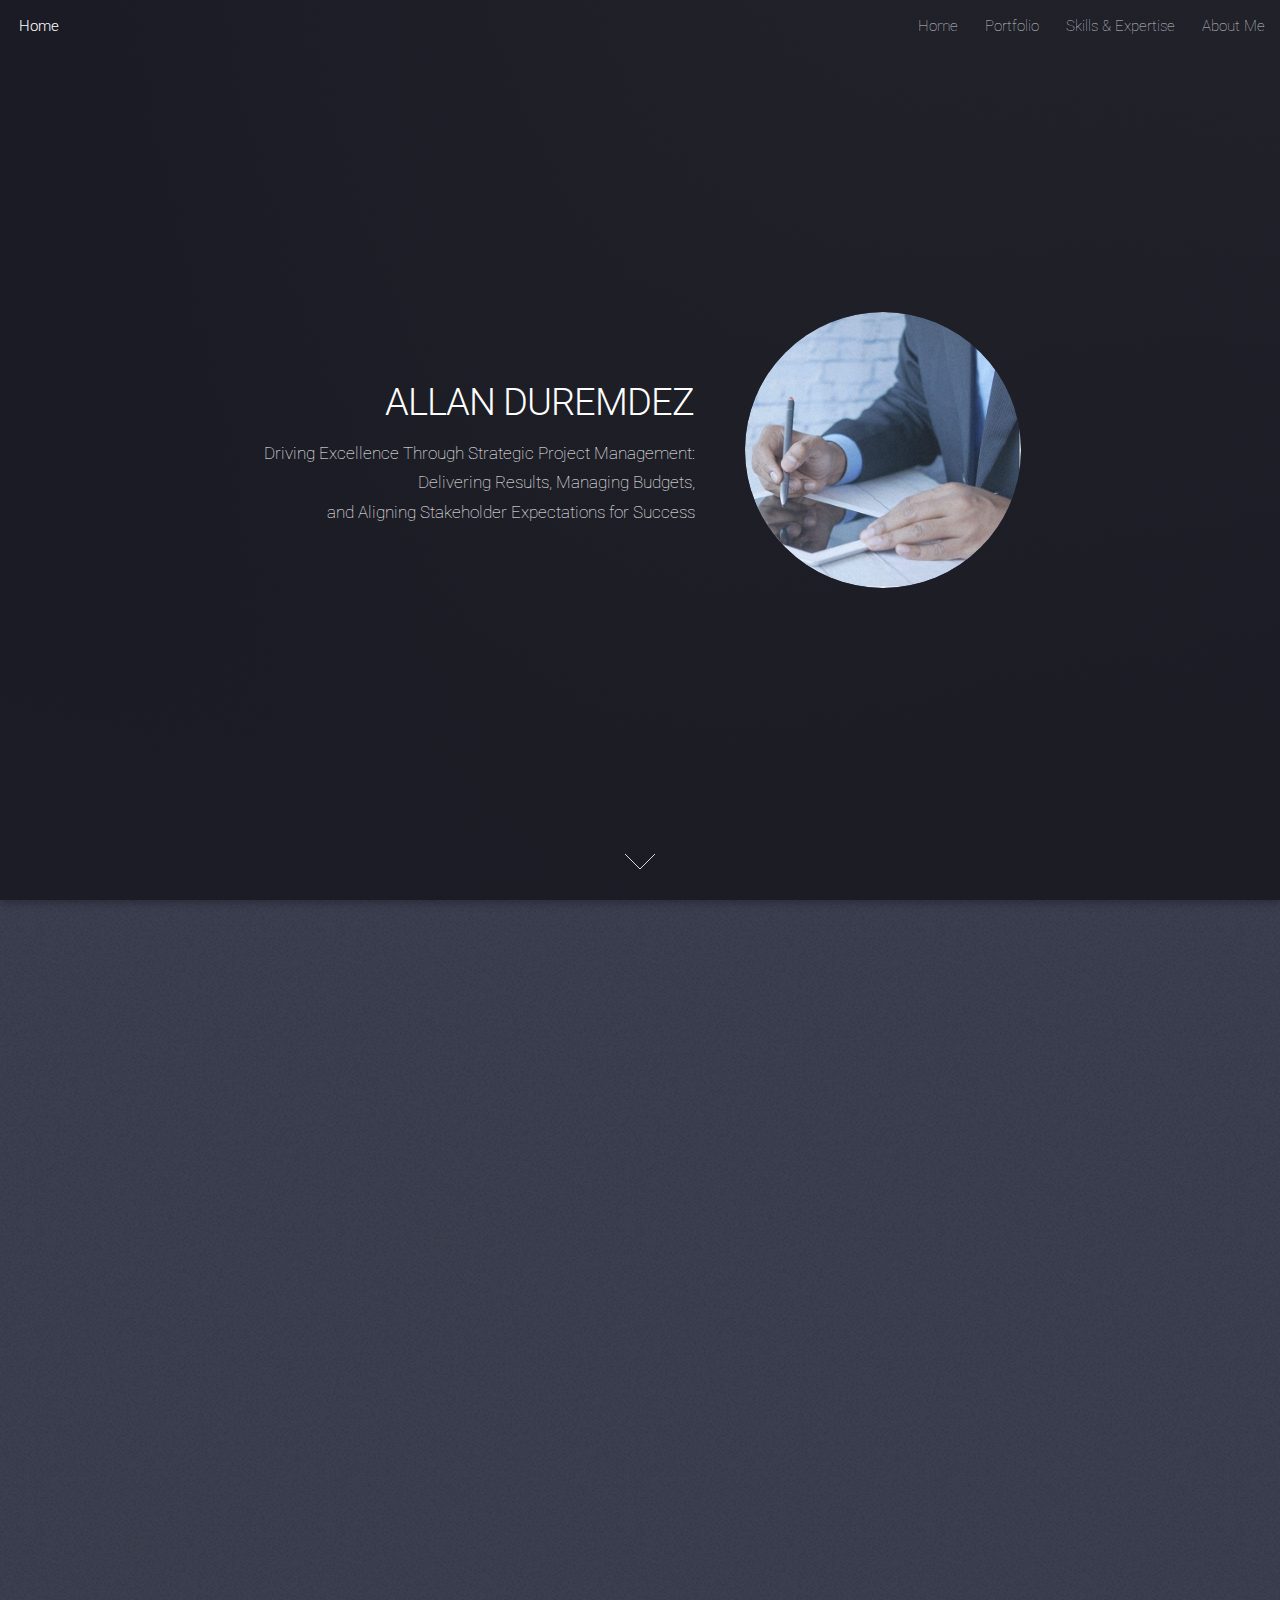
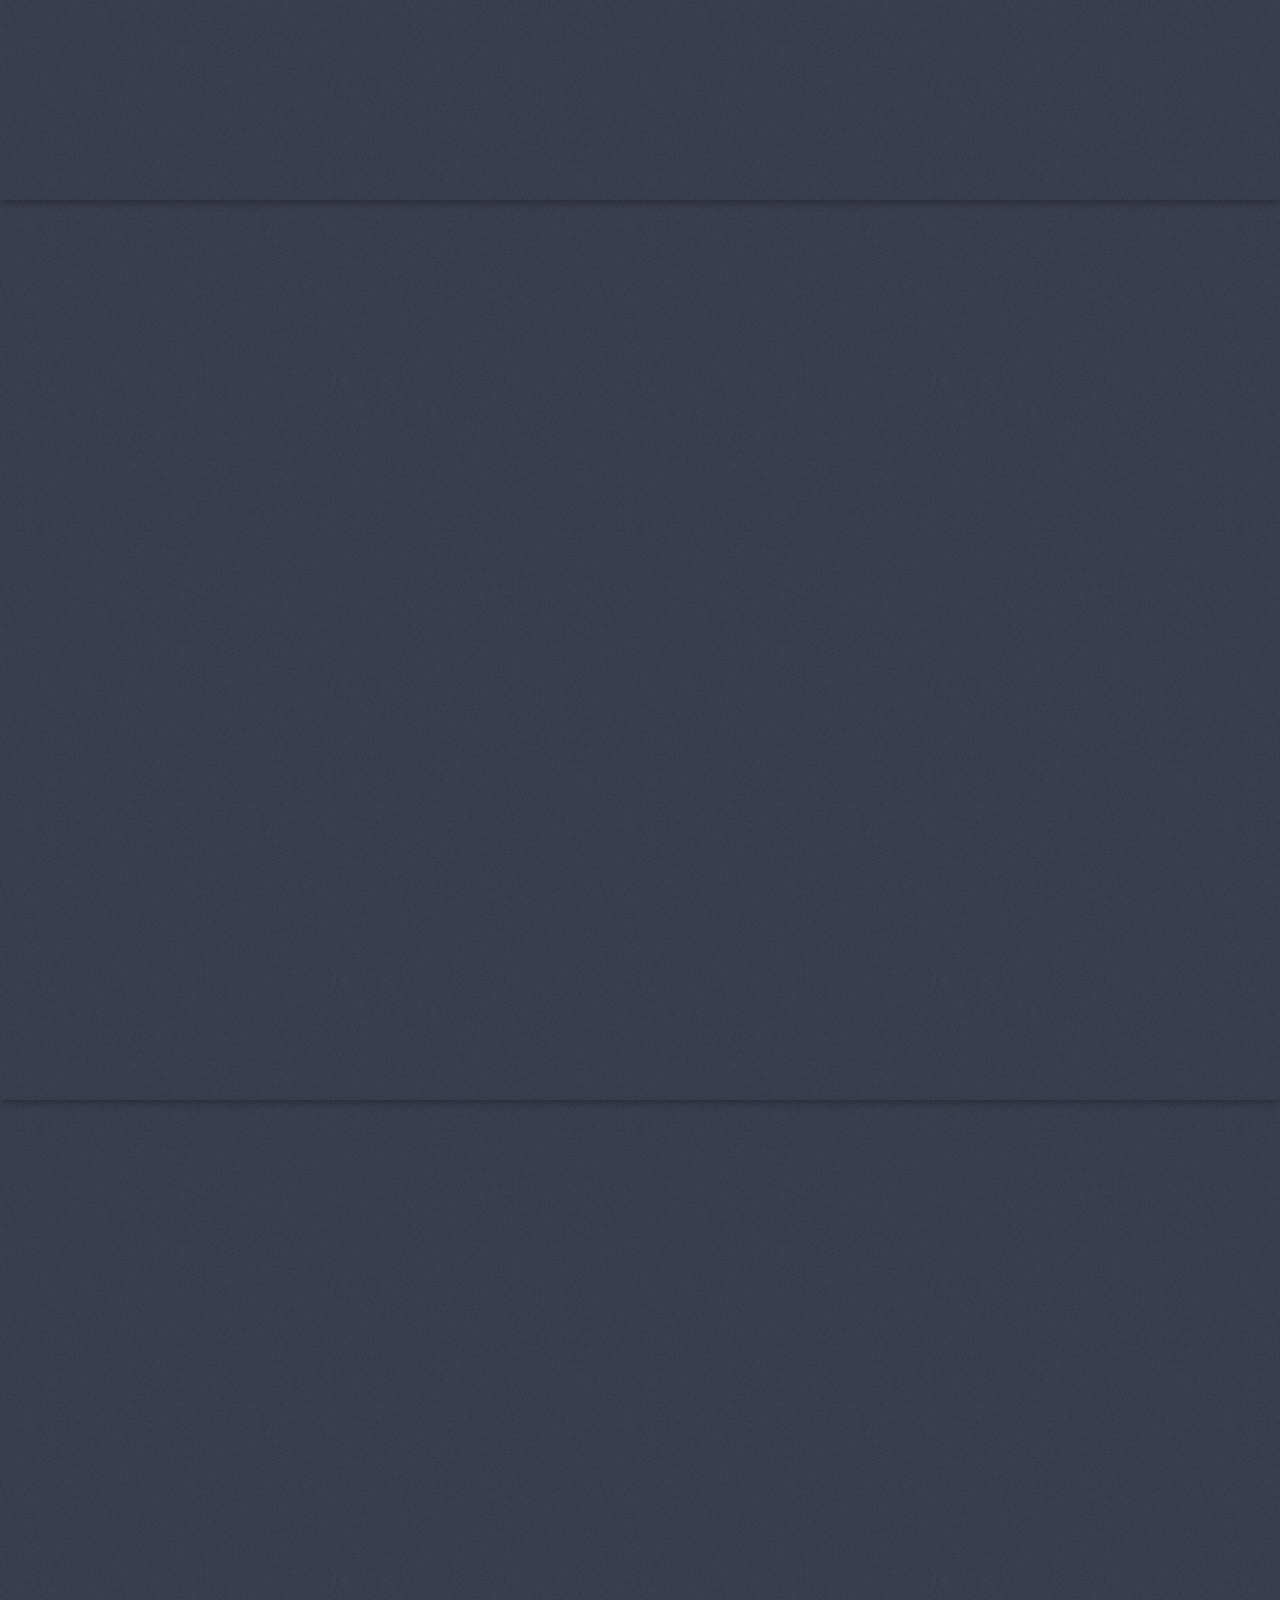
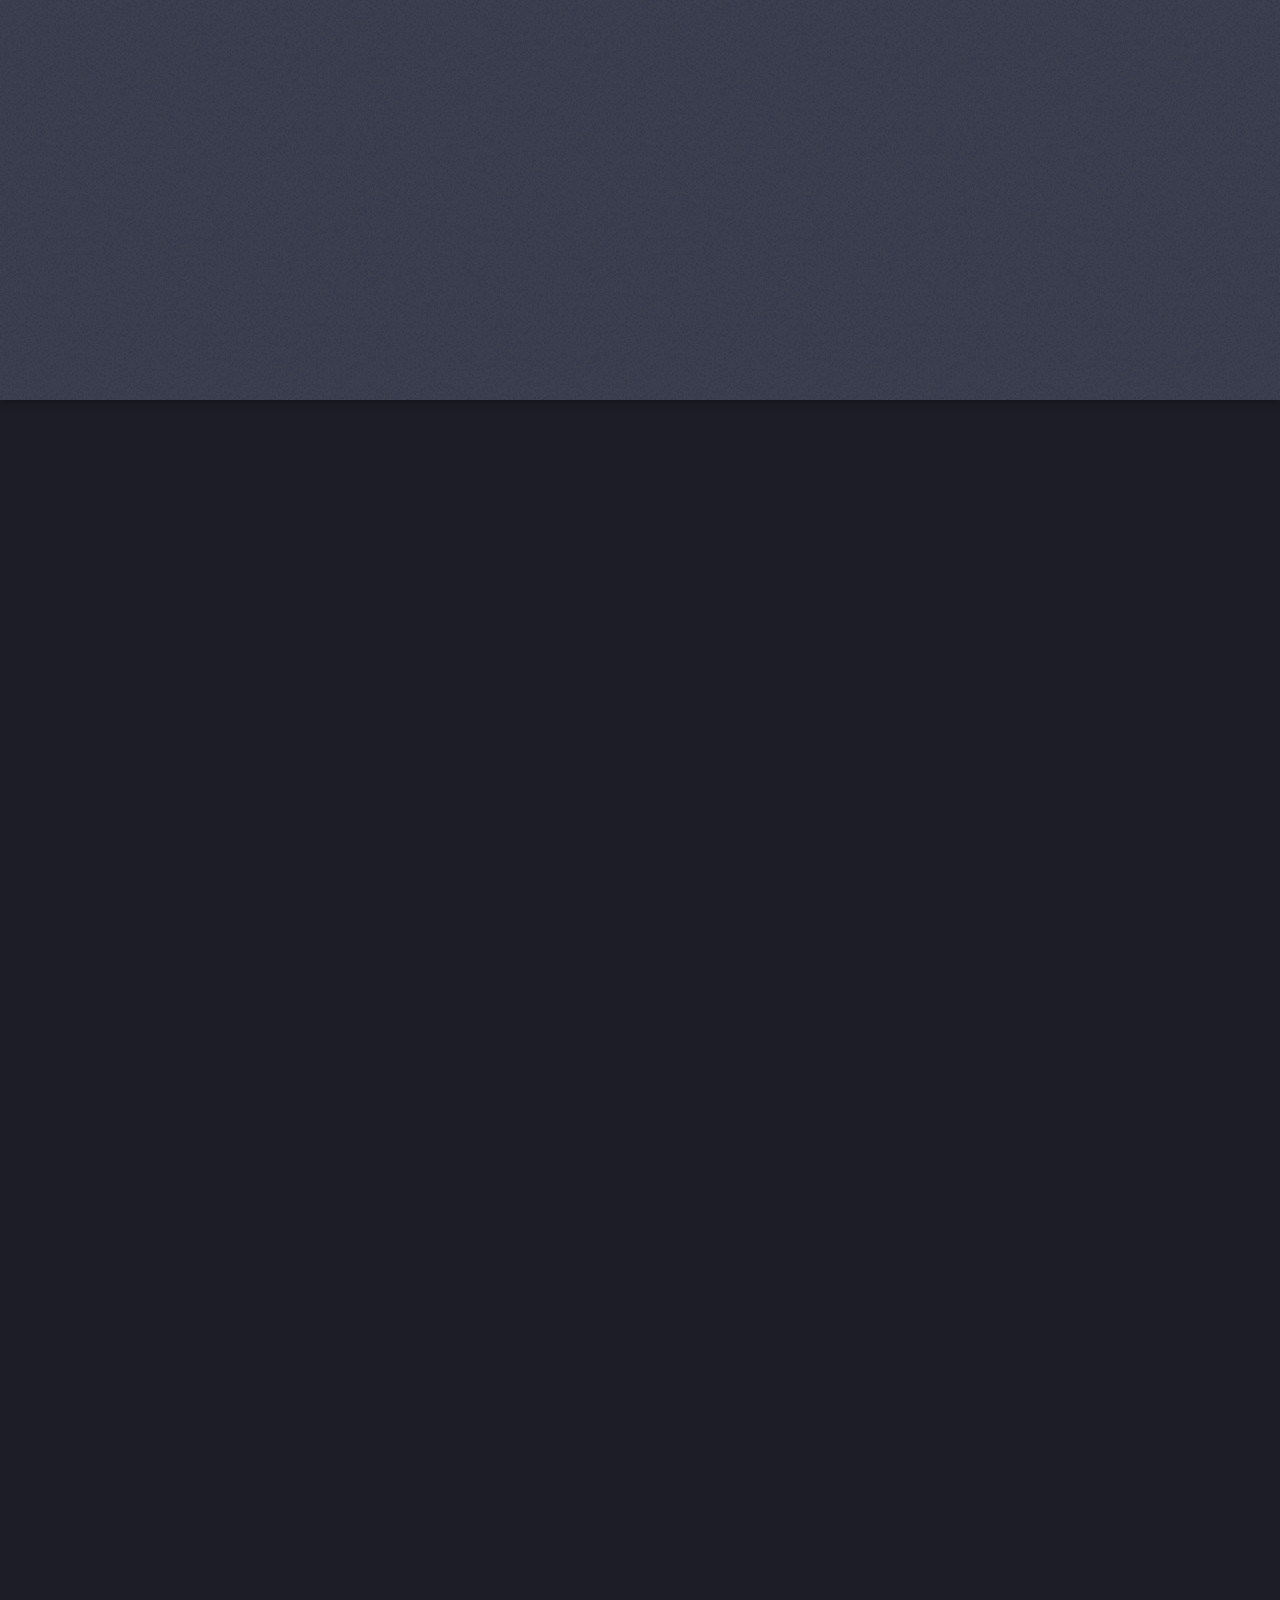
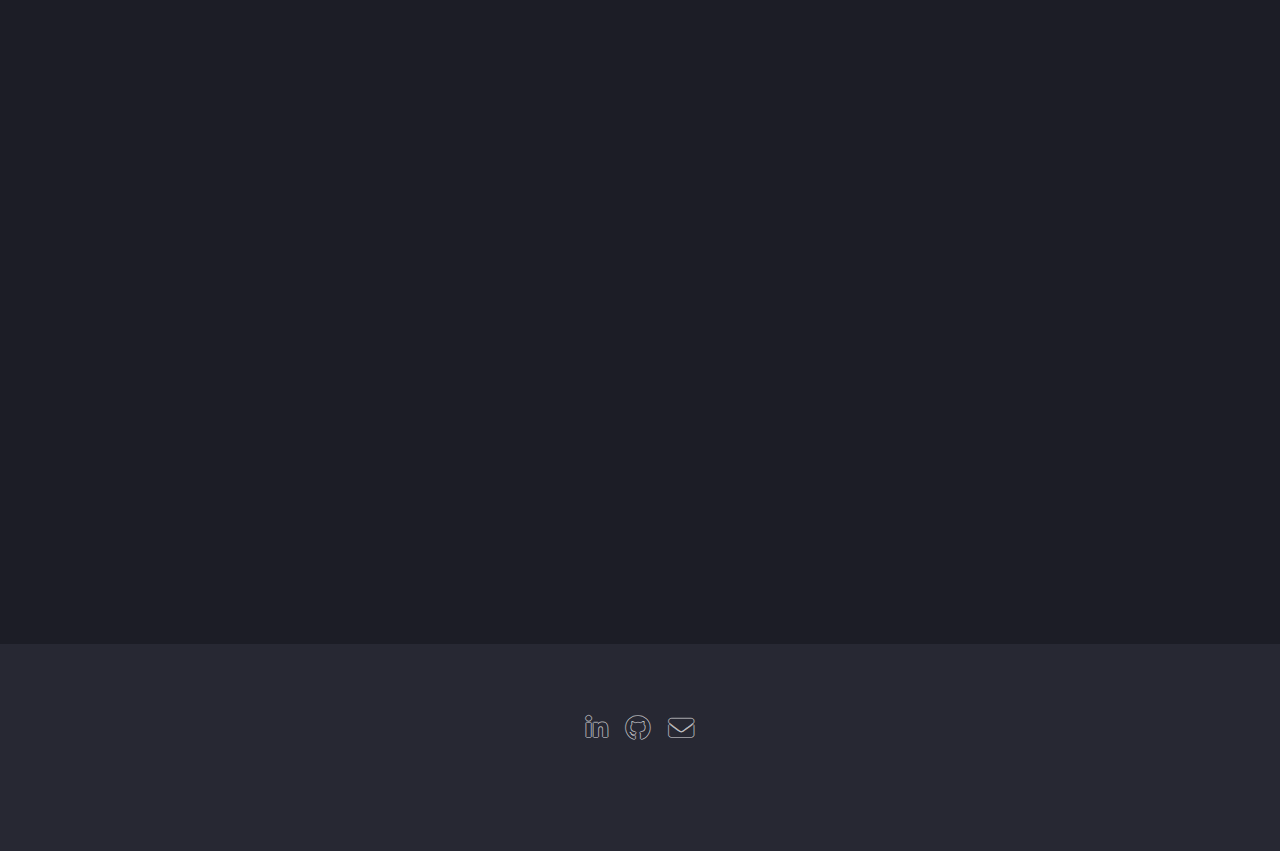
==== index.html @ ed8d214e "first commit" ====
<!DOCTYPE HTML>
<!--
	Landed by HTML5 UP
	html5up.net | @ajlkn
	Free for personal and commercial use under the CCA 3.0 license (html5up.net/license)
-->
<html>
	<head>
		<title>Allan Duremdez - Portfolio</title>
		<meta charset="utf-8" />
		<link rel="icon" href="images/cv.png" />
		<meta name="viewport" content="width=device-width, initial-scale=1, user-scalable=no" />
		<link rel="stylesheet" href="assets/css/main.css" />
		<noscript><link rel="stylesheet" href="assets/css/noscript.css" /></noscript>
	</head>
	<body class="is-preload landing">
		<div id="page-wrapper">

			<!-- Header -->
				<header id="header">
					<h1 id="logo">Home</h1>
					<nav id="nav">
						<ul>
							<li><a href="index.html">Home</a></li>
							<!-- <li>
								<a href="#">Layouts</a>
								<ul>
									<li><a href="left-sidebar.html">Left Sidebar</a></li>
									<li><a href="right-sidebar.html">Right Sidebar</a></li>
									<li><a href="no-sidebar.html">No Sidebar</a></li>
									<li>
										<a href="#">Submenu</a>
										<ul>
											<li><a href="#">Option 1</a></li>
											<li><a href="#">Option 2</a></li>
											<li><a href="#">Option 3</a></li>
											<li><a href="#">Option 4</a></li>
										</ul>
									</li>
								</ul>
							</li> -->
							<li><a href="project-portfolio.html">Portfolio</a></li>
							<li><a href="skills-expertise.html">Skills & Expertise</a></li>
							<li><a href="about-me.html">About Me</a></li>
							<!-- <li><a href="#" class="button primary">Sign Up</a></li> -->
						</ul>
					</nav>
				</header>

			<!-- Banner -->
				<section id="banner">
					<div class="content">
						<header>
							<h2>ALLAN DUREMDEZ</h2>
							<p>Driving Excellence Through Strategic Project Management:<br />
								Delivering Results, Managing Budgets, <br />
								and Aligning Stakeholder Expectations for Success</p>
						</header>
						<span class="image"><img src="images/headline_img.jpg" alt="" /></span>
					</div>
					<a href="#welcome" class="goto-next scrolly">Next</a>
				</section>

			<!-- One -->
				<section id="welcome" class="spotlight style1 bottom">
					<span class="image fit main"><img src="images/banner1.jpg" alt="" /></span>
					<div class="content">
						<div class="container">
							<div class="row">
								<div class="col-4 col-12-medium">
									<header>
										<h3>Welcome to my portfolio!</h3>
										<p>I'm excited to share more about my background, experience, 
										and the passion that drives me in the field of project management.</p>
									</header>
								</div>
								<div class="col-4 col-12-medium">
									<p>With a solid foundation built over 15 years in project management, 
									I bring a diverse range of experiences that have shaped my approach to 
									delivering exceptional results. From overseeing complex IT implementations 
									to leading large-scale software development projects, I have honed my skills 
									in navigating diverse challenges and driving projects to successful completion.</p>
								</div>
								<div class="col-4 col-12-medium">
									<p>My journey in project management began with a deep-seated fascination 
									for the intricacies of bringing ideas to life through structured planning, 
									collaboration, and execution. What started as a curiosity has evolved into 
									a lifelong passion, fueling my relentless pursuit of excellence in every 
									project I undertake.</p>
									<ul class="actions">
										<li><a href="about-me.html" class="button">Read More</a></li>
									</ul>
								</div>
							</div>
						</div>
					</div>
					<a href="#portfolio" class="goto-next scrolly">Next</a>
				</section>

			<!-- Two -->
				<section id="portfolio" class="spotlight style2 right">
					<span class="image fit main"><img src="images/banner2.jpg" alt="" /></span>
					<div class="content">
						<header>
							<h4>Project Portfolio</h4>
							<p>Here, you'll find a curated selection of projects that I have had the privilege 
							of managing throughout my career. Each project represents a unique 
							challenge and opportunity for me to demonstrate my expertise in project 
							management, leadership, and delivery.</p>
						</header>
						<p>Leading cross-functional teams is at the core of what I do. I firmly believe 
						that the success of any project hinges on effective collaboration and communication 
						across diverse teams and stakeholders. In each project showcased here, you'll see 
						how I brought together individuals with different skill sets and backgrounds, 
						aligning everyone towards a common goal and fostering a culture of teamwork and 
						shared accountability.</p>
						<ul class="actions">
							<li><a href="project-portfolio.html" class="button">Read More</a></li>
						</ul>
					</div>
					<a href="#skills" class="goto-next scrolly">Next</a>
				</section>

			<!-- Three -->
				<section id="skills" class="spotlight style3 left">
					<span class="image fit main bottom"><img src="images/banner3.jpg" alt="" /></span>
					<div class="content">
						<header>
							<h4>Skills & Expertise</h4>
							<p>Welcome to the section where I delve into my skillset and expertise in 
							project management.</p>
						</header>
						<p>At the core of my approach lies a comprehensive set of competencies that enable 
						me to drive successful project outcomes across various industries and contexts. 
						Here, I'll take you through the key areas where I excel, showcasing the competencies 
						that set me apart as a project manager.</p>
						<ul class="actions">
							<li><a href="skills-expertise.html" class="button">Read More</a></li>
						</ul>
					</div>
					<a href="#expertise" class="goto-next scrolly">Next</a>
				</section>

			<!-- Four -->
				<section id="expertise" class="wrapper style1 special fade-up">
					<div class="container">
						<header class="major">
							<h3>How can I contribute to the success of your projects?</h3>
						</header>
						<div class="box alt">
							<div class="row gtr-uniform">
								<section class="col-4 col-6-medium col-12-xsmall">
									<span class="icon solid alt major fa-cog"></span>
									<h3>Project Management</h3>
									<p>Led and managed various projects from inception to completion, ensuring adherence to timelines, budgets, and quality standards.</p>
								</section>
								<section class="col-4 col-6-medium col-12-xsmall">
									<span class="icon solid alt major fa-fire"></span>
									<h3>Leadership</h3>
									<p>Directed cross-functional teams and stakeholders to achieve project objectives and drive success.</p>
								</section>
								<section class="col-4 col-6-medium col-12-xsmall">
									<span class="icon solid alt major fa-money-bill"></span>
									<h3>Budget Management</h3>
									<p>Effectively managed project budgets, allocating resources optimally and controlling costs.</p>
								</section>
								<section class="col-4 col-6-medium col-12-xsmall">
									<span class="icon solid alt major fa-people-carry"></span>
									<h3>Collaboration</h3>
									<p>Collaborated with various teams, stakeholders, and vendors to streamline processes, enhance efficiency, and achieve project goals.</p>
								</section>
								<section class="col-4 col-6-medium col-12-xsmall">
									<span class="icon solid alt major fa-chess"></span>
									<h3>Strategic Thinking</h3>
									<p>Implemented strategic initiatives to enhance products and services, resulting in improved customer satisfaction and increased engagement.</p>
								</section>
								<section class="col-4 col-6-medium col-12-xsmall">
									<span class="icon solid alt major fa-lightbulb"></span>
									<h3>Problem-Solving</h3>
									<p>Proactively addressed challenges and obstacles to project success through strategic decision-making and attention to detail.</p>
								</section>
								<section class="col-4 col-6-medium col-12-xsmall">
									<span class="icon solid alt major fa-people-arrows"></span>
									<h3>Change Management</h3>
									<p>Managed seamless execution of business integration projects, facilitating smooth transitions and mitigating disruptions.</p>
								</section>
								<section class="col-4 col-6-medium col-12-xsmall">
									<span class="icon solid alt major fa-check"></span>
									<h3>Compliance and Regulatory Adherence</h3>
									<p>Ensured compliance with regulatory requirements and organizational standards in cybersecurity projects and business integration initiatives.</p>
								</section>
								<section class="col-4 col-6-medium col-12-xsmall">
									<span class="icon solid alt major fa-book"></span>
									<h3>Training and Development</h3>
									<p>Developed and delivered training materials on project management methodologies, contributing to skill development and knowledge enhancement.</p>
								</section>
								<section class="col-4 col-6-medium col-12-xsmall">
									<span class="icon solid alt major fa-compass"></span>
									<h3>Stakeholder Management</h3>
									<p>Engaged with stakeholders at all levels to understand requirements, address concerns, and ensure alignment with project objectives.</p>
								</section>
								<section class="col-4 col-6-medium col-12-xsmall">
									<span class="icon solid alt major fa-chart-bar"></span>
									<h3>Reporting and Dashboarding</h3>
									<p>Designed and implemented dynamic dashboards for program and project reporting, providing stakeholders with actionable insights and real-time visibility.</p>
								</section>
								<section class="col-4 col-6-medium col-12-xsmall">
									<span class="icon solid alt major fa-puzzle-piece"></span>
									<h3>Process Improvement</h3>
									<p>Innovated process-efficient approaches to optimize resource allocation, enhance operational effectiveness, and drive continuous improvement.</p>
								</section>
								<section class="col-4 col-6-medium col-12-xsmall">
									<span class="icon solid alt major fa-handshake"></span>
									<h3>Client Relationship Management</h3>
									<p>Successfully spearheaded the implementation of rewards redemption systems for new clients, ensuring high standards of quality and client satisfaction.</p>
								</section>
								<section class="col-4 col-6-medium col-12-xsmall">
									<span class="icon solid alt major fa-laptop"></span>
									<h3>Technical Skills</h3>
									<p>Demonstrated proficiency in managing software development projects, including documentation, data migration, customization, and vendor management.</p>
								</section>
								<section class="col-4 col-6-medium col-12-xsmall">
									<span class="icon solid alt major fa-smile"></span>
									<h3>Employee Engagement</h3>
									<p>Led employee engagement initiatives, fostering team cohesion and morale through events such as year-end events and summer outings.</p>
								</section>
							</div>
						</div>
						<footer class="major">
							<ul class="actions special">
								<li><a href="https://public.tableau.com/app/profile/allan.lou.duremdez/viz/PMODashboard_17102587327520/PMO" target="_blank" class="button">Link to PMO Dashboard created in Tableau</a></li>
							</ul>
						</footer>
					</div>
				</section>

			<!-- Five -->
				<!-- <section id="five" class="wrapper style2 special fade">
					<div class="container">
						<header>
							<h2>Magna faucibus lorem diam</h2>
							<p>Ante metus praesent faucibus ante integer id accumsan eleifend</p>
						</header>
						<form method="post" action="#" class="cta">
							<div class="row gtr-uniform gtr-50">
								<div class="col-8 col-12-xsmall"><input type="email" name="email" id="email" placeholder="Your Email Address" /></div>
								<div class="col-4 col-12-xsmall"><input type="submit" value="Get Started" class="fit primary" /></div>
							</div>
						</form>
					</div>
				</section> -->

			<!-- Footer -->
				<footer id="footer">
					<ul class="icons">
						<li><a href="https://www.linkedin.com/in/allan-lou-duremdez-141860196/" target="_blank" class="icon brands alt fa-linkedin-in"><span class="label">LinkedIn</span></a></li>
						<li><a href="https://github.com/aaduremdez/super-engine" target="_blank" class="icon brands alt fa-github"><span class="label">GitHub</span></a></li>
						<li><a href="mailto:allan.duremdez@yahoo.com?subject=Let's Connect" class="icon solid alt fa-envelope"><span class="label">Contact Me</span></a></li>
					</ul>
					<!-- <ul class="copyright">
						<li>&copy; 2024. All rights reserved.</li><li>Design: <a href="http://html5up.net">HTML5 UP</a></li>
					</ul>
					<ul>
						<li><a href='https://www.free-counters.org/'>https://www.free-counters.org/</a> <script type='text/javascript' src='https://www.freevisitorcounters.com/auth.php?id=62c7143f6560e6515d6f04425d5833aa0efd65fb'></script><script type="text/javascript" src="https://www.freevisitorcounters.com/en/home/counter/1169669/t/13"></script>
						</li>
					</ul> -->
				</footer>
				
				

		</div>

		<!-- Scripts -->
			<script src="assets/js/jquery.min.js"></script>
			<script src="assets/js/jquery.scrolly.min.js"></script>
			<script src="assets/js/jquery.dropotron.min.js"></script>
			<script src="assets/js/jquery.scrollex.min.js"></script>
			<script src="assets/js/browser.min.js"></script>
			<script src="assets/js/breakpoints.min.js"></script>
			<script src="assets/js/util.js"></script>
			<script src="assets/js/main.js"></script>

	</body>
</html>
---- assets/css/main.css ----
@import url("fontawesome-all.min.css");
@import url("https://fonts.googleapis.com/css?family=Roboto:100,300,100italic,300italic");

/*
	Landed by HTML5 UP
	html5up.net | @ajlkn
	Free for personal and commercial use under the CCA 3.0 license (html5up.net/license)
*/

html, body, div, span, applet, object,
iframe, h1, h2, h3, h4, h5, h6, p, blockquote,
pre, a, abbr, acronym, address, big, cite,
code, del, dfn, em, img, ins, kbd, q, s, samp,
small, strike, strong, sub, sup, tt, var, b,
u, i, center, dl, dt, dd, ol, ul, li, fieldset,
form, label, legend, table, caption, tbody,
tfoot, thead, tr, th, td, article, aside,
canvas, details, embed, figure, figcaption,
footer, header, hgroup, menu, nav, output, ruby,
section, summary, time, mark, audio, video {
	margin: 0;
	padding: 0;
	border: 0;
	font-size: 100%;
	font: inherit;
	vertical-align: baseline;}

article, aside, details, figcaption, figure,
footer, header, hgroup, menu, nav, section {
	display: block;}

body {
	line-height: 1;
}

ol, ul {
	list-style: none;
}

blockquote, q {
	quotes: none;
}

	blockquote:before, blockquote:after, q:before, q:after {
		content: '';
		content: none;
	}

table {
	border-collapse: collapse;
	border-spacing: 0;
}

body {
	-webkit-text-size-adjust: none;
}

mark {
	background-color: transparent;
	color: inherit;
}

input::-moz-focus-inner {
	border: 0;
	padding: 0;
}

input, select, textarea {
	-moz-appearance: none;
	-webkit-appearance: none;
	-ms-appearance: none;
	appearance: none;
}

/* Basic */

	html {
		box-sizing: border-box;
	}

	*, *:before, *:after {
		box-sizing: inherit;
	}

	html, body {
		background: #1c1d26;
	}

	body.is-preload *, body.is-preload *:before, body.is-preload *:after {
		-moz-animation: none !important;
		-webkit-animation: none !important;
		-ms-animation: none !important;
		animation: none !important;
		-moz-transition: none !important;
		-webkit-transition: none !important;
		-ms-transition: none !important;
		transition: none !important;
	}

	body, input, select, textarea {
		color: rgba(255, 255, 255, 0.75);
		font-family: "Roboto", Helvetica, sans-serif;
		font-size: 15pt;
		font-weight: 100;
		line-height: 1.75em;
	}

	a {
		-moz-transition: border-color 0.2s ease-in-out, color 0.2s ease-in-out;
		-webkit-transition: border-color 0.2s ease-in-out, color 0.2s ease-in-out;
		-ms-transition: border-color 0.2s ease-in-out, color 0.2s ease-in-out;
		transition: border-color 0.2s ease-in-out, color 0.2s ease-in-out;
		border-bottom: dotted 1px;
		color: #e44c65;
		text-decoration: none;
	}

		a:hover {
			color: #e44c65 !important;
			border-bottom-color: transparent;
		}

	strong, b {
		color: #ffffff;
		font-weight: 300;
	}

	em, i {
		font-style: italic;
	}

	p {
		font-size: .95em;
		margin: 0 0 2em 0;
	}

	h1, h2, h3, h4, h5, h6 {
		color: #ffffff;
		font-weight: 300;
		line-height: 1em;
		margin: 0 0 1em 0;
	}

		h1 a, h2 a, h3 a, h4 a, h5 a, h6 a {
			color: inherit;
			border: 0;
		}

	h2 {
		font-size: 2em;
		line-height: 1.5em;
		letter-spacing: -0.025em;
	}

	h3 {
		font-size: 1.35em;
		line-height: 1.5em;
	}

	h4 {
		font-size: 1.1em;
		line-height: 1.5em;
	}

	h5 {
		font-size: 0.9em;
		line-height: 1.5em;
	}

	h6 {
		font-size: 0.7em;
		line-height: 1.5em;
	}

	sub {
		font-size: 0.8em;
		position: relative;
		top: 0.5em;
	}

	sup {
		font-size: 0.8em;
		position: relative;
		top: -0.5em;
	}

	hr {
		border: 0;
		border-bottom: solid 1px rgba(255, 255, 255, 0.3);
		margin: 3em 0;
	}

		hr.major {
			margin: 4em 0;
		}

	blockquote {
		border-left: solid 4px rgba(255, 255, 255, 0.3);
		font-style: italic;
		margin: 0 0 2em 0;
		padding: 0.5em 0 0.5em 2em;
	}

	code {
		background: rgba(255, 255, 255, 0.075);
		border-radius: 4px;
		font-family: "Courier New", monospace;
		font-size: 0.9em;
		margin: 0 0.25em;
		padding: 0.25em 0.65em;
	}

	pre {
		-webkit-overflow-scrolling: touch;
		font-family: "Courier New", monospace;
		font-size: 0.9em;
		margin: 0 0 2em 0;
	}

		pre code {
			display: block;
			line-height: 1.75em;
			padding: 1em 1.5em;
			overflow-x: auto;
		}

	.align-left {
		text-align: left;
	}

	.align-center {
		text-align: center;
	}

	.align-right {
		text-align: right;
	}

/* Loader */

	@-moz-keyframes spinner-show {
		0% {
			opacity: 0;
		}

		100% {
			opacity: 1;
		}
	}

	@-webkit-keyframes spinner-show {
		0% {
			opacity: 0;
		}

		100% {
			opacity: 1;
		}
	}

	@-ms-keyframes spinner-show {
		0% {
			opacity: 0;
		}

		100% {
			opacity: 1;
		}
	}

	@keyframes spinner-show {
		0% {
			opacity: 0;
		}

		100% {
			opacity: 1;
		}
	}

	@-moz-keyframes spinner-hide {
		0% {
			color: rgba(255, 255, 255, 0.15);
			z-index: 100001;
			-moz-transform: scale(1) rotate(0deg);
			-webkit-transform: scale(1) rotate(0deg);
			-ms-transform: scale(1) rotate(0deg);
			transform: scale(1) rotate(0deg);
		}

		99% {
			color: #1c1d26;
			z-index: 100001;
			-moz-transform: scale(0.5) rotate(360deg);
			-webkit-transform: scale(0.5) rotate(360deg);
			-ms-transform: scale(0.5) rotate(360deg);
			transform: scale(0.5) rotate(360deg);
		}

		100% {
			color: #1c1d26;
			z-index: -1;
			-moz-transform: scale(0.5) rotate(360deg);
			-webkit-transform: scale(0.5) rotate(360deg);
			-ms-transform: scale(0.5) rotate(360deg);
			transform: scale(0.5) rotate(360deg);
		}
	}

	@-webkit-keyframes spinner-hide {
		0% {
			color: rgba(255, 255, 255, 0.15);
			z-index: 100001;
			-moz-transform: scale(1) rotate(0deg);
			-webkit-transform: scale(1) rotate(0deg);
			-ms-transform: scale(1) rotate(0deg);
			transform: scale(1) rotate(0deg);
		}

		99% {
			color: #1c1d26;
			z-index: 100001;
			-moz-transform: scale(0.5) rotate(360deg);
			-webkit-transform: scale(0.5) rotate(360deg);
			-ms-transform: scale(0.5) rotate(360deg);
			transform: scale(0.5) rotate(360deg);
		}

		100% {
			color: #1c1d26;
			z-index: -1;
			-moz-transform: scale(0.5) rotate(360deg);
			-webkit-transform: scale(0.5) rotate(360deg);
			-ms-transform: scale(0.5) rotate(360deg);
			transform: scale(0.5) rotate(360deg);
		}
	}

	@-ms-keyframes spinner-hide {
		0% {
			color: rgba(255, 255, 255, 0.15);
			z-index: 100001;
			-moz-transform: scale(1) rotate(0deg);
			-webkit-transform: scale(1) rotate(0deg);
			-ms-transform: scale(1) rotate(0deg);
			transform: scale(1) rotate(0deg);
		}

		99% {
			color: #1c1d26;
			z-index: 100001;
			-moz-transform: scale(0.5) rotate(360deg);
			-webkit-transform: scale(0.5) rotate(360deg);
			-ms-transform: scale(0.5) rotate(360deg);
			transform: scale(0.5) rotate(360deg);
		}

		100% {
			color: #1c1d26;
			z-index: -1;
			-moz-transform: scale(0.5) rotate(360deg);
			-webkit-transform: scale(0.5) rotate(360deg);
			-ms-transform: scale(0.5) rotate(360deg);
			transform: scale(0.5) rotate(360deg);
		}
	}

	@keyframes spinner-hide {
		0% {
			color: rgba(255, 255, 255, 0.15);
			z-index: 100001;
			-moz-transform: scale(1) rotate(0deg);
			-webkit-transform: scale(1) rotate(0deg);
			-ms-transform: scale(1) rotate(0deg);
			transform: scale(1) rotate(0deg);
		}

		99% {
			color: #1c1d26;
			z-index: 100001;
			-moz-transform: scale(0.5) rotate(360deg);
			-webkit-transform: scale(0.5) rotate(360deg);
			-ms-transform: scale(0.5) rotate(360deg);
			transform: scale(0.5) rotate(360deg);
		}

		100% {
			color: #1c1d26;
			z-index: -1;
			-moz-transform: scale(0.5) rotate(360deg);
			-webkit-transform: scale(0.5) rotate(360deg);
			-ms-transform: scale(0.5) rotate(360deg);
			transform: scale(0.5) rotate(360deg);
		}
	}

	@-moz-keyframes spinner-rotate {
		0% {
			-moz-transform: scale(1) rotate(0deg);
			-webkit-transform: scale(1) rotate(0deg);
			-ms-transform: scale(1) rotate(0deg);
			transform: scale(1) rotate(0deg);
		}

		100% {
			-moz-transform: scale(1) rotate(360deg);
			-webkit-transform: scale(1) rotate(360deg);
			-ms-transform: scale(1) rotate(360deg);
			transform: scale(1) rotate(360deg);
		}
	}

	@-webkit-keyframes spinner-rotate {
		0% {
			-moz-transform: scale(1) rotate(0deg);
			-webkit-transform: scale(1) rotate(0deg);
			-ms-transform: scale(1) rotate(0deg);
			transform: scale(1) rotate(0deg);
		}

		100% {
			-moz-transform: scale(1) rotate(360deg);
			-webkit-transform: scale(1) rotate(360deg);
			-ms-transform: scale(1) rotate(360deg);
			transform: scale(1) rotate(360deg);
		}
	}

	@-ms-keyframes spinner-rotate {
		0% {
			-moz-transform: scale(1) rotate(0deg);
			-webkit-transform: scale(1) rotate(0deg);
			-ms-transform: scale(1) rotate(0deg);
			transform: scale(1) rotate(0deg);
		}

		100% {
			-moz-transform: scale(1) rotate(360deg);
			-webkit-transform: scale(1) rotate(360deg);
			-ms-transform: scale(1) rotate(360deg);
			transform: scale(1) rotate(360deg);
		}
	}

	@keyframes spinner-rotate {
		0% {
			-moz-transform: scale(1) rotate(0deg);
			-webkit-transform: scale(1) rotate(0deg);
			-ms-transform: scale(1) rotate(0deg);
			transform: scale(1) rotate(0deg);
		}

		100% {
			-moz-transform: scale(1) rotate(360deg);
			-webkit-transform: scale(1) rotate(360deg);
			-ms-transform: scale(1) rotate(360deg);
			transform: scale(1) rotate(360deg);
		}
	}

	@-moz-keyframes overlay-hide {
		0% {
			opacity: 1;
			z-index: 100000;
		}

		15% {
			opacity: 1;
			z-index: 100000;
		}

		99% {
			opacity: 0;
			z-index: 100000;
		}

		100% {
			opacity: 0;
			z-index: -1;
		}
	}

	@-webkit-keyframes overlay-hide {
		0% {
			opacity: 1;
			z-index: 100000;
		}

		15% {
			opacity: 1;
			z-index: 100000;
		}

		99% {
			opacity: 0;
			z-index: 100000;
		}

		100% {
			opacity: 0;
			z-index: -1;
		}
	}

	@-ms-keyframes overlay-hide {
		0% {
			opacity: 1;
			z-index: 100000;
		}

		15% {
			opacity: 1;
			z-index: 100000;
		}

		99% {
			opacity: 0;
			z-index: 100000;
		}

		100% {
			opacity: 0;
			z-index: -1;
		}
	}

	@keyframes overlay-hide {
		0% {
			opacity: 1;
			z-index: 100000;
		}

		15% {
			opacity: 1;
			z-index: 100000;
		}

		99% {
			opacity: 0;
			z-index: 100000;
		}

		100% {
			opacity: 0;
			z-index: -1;
		}
	}

	body.landing {
		text-decoration: none;
	}

		body.landing:before {
			-moz-osx-font-smoothing: grayscale;
			-webkit-font-smoothing: antialiased;
			display: inline-block;
			font-style: normal;
			font-variant: normal;
			text-rendering: auto;
			line-height: 1;
			text-transform: none !important;
			font-family: 'Font Awesome 5 Free';
			font-weight: 900;
		}

		body.landing:before {
			-moz-animation: spinner-show 1.5s 1 0.25s ease forwards, spinner-hide 0.25s ease-in-out forwards !important;
			-webkit-animation: spinner-show 1.5s 1 0.25s ease forwards, spinner-hide 0.25s ease-in-out forwards !important;
			-ms-animation: spinner-show 1.5s 1 0.25s ease forwards, spinner-hide 0.25s ease-in-out forwards !important;
			animation: spinner-show 1.5s 1 0.25s ease forwards, spinner-hide 0.25s ease-in-out forwards !important;
			-moz-transform-origin: 50% 50%;
			-webkit-transform-origin: 50% 50%;
			-ms-transform-origin: 50% 50%;
			transform-origin: 50% 50%;
			color: rgba(255, 255, 255, 0.15);
			content: '\f1ce';
			cursor: default;
			display: block;
			font-size: 2em;
			height: 2em;
			left: 50%;
			line-height: 2em;
			margin: -1em 0 0 -1em;
			opacity: 0;
			position: fixed;
			text-align: center;
			top: 50%;
			width: 2em;
			z-index: -1;
		}

		body.landing:after {
			-moz-animation: overlay-hide 1.5s ease-in forwards !important;
			-webkit-animation: overlay-hide 1.5s ease-in forwards !important;
			-ms-animation: overlay-hide 1.5s ease-in forwards !important;
			animation: overlay-hide 1.5s ease-in forwards !important;
			background: #1c1d26;
			content: '';
			display: block;
			height: 100%;
			left: 0;
			opacity: 0;
			position: fixed;
			top: 0;
			width: 100%;
			z-index: -1;
		}

		body.landing.is-preload:before {
			-moz-animation: spinner-show 1.5s 1 0.25s ease forwards, spinner-rotate 0.75s infinite linear !important;
			-webkit-animation: spinner-show 1.5s 1 0.25s ease forwards, spinner-rotate 0.75s infinite linear !important;
			-ms-animation: spinner-show 1.5s 1 0.25s ease forwards, spinner-rotate 0.75s infinite linear !important;
			animation: spinner-show 1.5s 1 0.25s ease forwards, spinner-rotate 0.75s infinite linear !important;
			z-index: 100001;
		}

		body.landing.is-preload:after {
			-moz-animation: none !important;
			-webkit-animation: none !important;
			-ms-animation: none !important;
			animation: none !important;
			opacity: 1;
			z-index: 100000;
		}

	@media (-webkit-min-device-pixel-ratio: 2) {

		body.landing:before {
			line-height: 2.025em;
		}

	}

/* Container */

	.container {
		margin: 0 auto;
		max-width: calc(100% - 4em);
		width: 70em;
	}

		.container.xsmall {
			width: 17.5em;
		}

		.container.small {
			width: 35em;
		}

		.container.medium {
			width: 52.5em;
		}

		.container.large {
			width: 87.5em;
		}

		.container.xlarge {
			width: 105em;
		}

		.container.max {
			width: 100%;
		}

		@media screen and (max-width: 1280px) {

			.container {
				width: 90%;
				max-width: 100%;
			}

		}

		@media screen and (max-width: 980px) {

			.container {
				width: 100% !important;
			}

		}

/* Row */

	.row {
		display: flex;
		flex-wrap: wrap;
		box-sizing: border-box;
		align-items: stretch;
	}

		.row > * {
			box-sizing: border-box;
		}

		.row.gtr-uniform > * > :last-child {
			margin-bottom: 0;
		}

		.row.aln-left {
			justify-content: flex-start;
		}

		.row.aln-center {
			justify-content: center;
		}

		.row.aln-right {
			justify-content: flex-end;
		}

		.row.aln-top {
			align-items: flex-start;
		}

		.row.aln-middle {
			align-items: center;
		}

		.row.aln-bottom {
			align-items: flex-end;
		}

		.row > .imp {
			order: -1;
		}

		.row > .col-1 {
			width: 8.33333%;
		}

		.row > .off-1 {
			margin-left: 8.33333%;
		}

		.row > .col-2 {
			width: 16.66667%;
		}

		.row > .off-2 {
			margin-left: 16.66667%;
		}

		.row > .col-3 {
			width: 25%;
		}

		.row > .off-3 {
			margin-left: 25%;
		}

		.row > .col-4 {
			width: 33.33333%;
		}

		.row > .off-4 {
			margin-left: 33.33333%;
		}

		.row > .col-5 {
			width: 41.66667%;
		}

		.row > .off-5 {
			margin-left: 41.66667%;
		}

		.row > .col-6 {
			width: 50%;
		}

		.row > .off-6 {
			margin-left: 50%;
		}

		.row > .col-7 {
			width: 58.33333%;
		}

		.row > .off-7 {
			margin-left: 58.33333%;
		}

		.row > .col-8 {
			width: 66.66667%;
		}

		.row > .off-8 {
			margin-left: 66.66667%;
		}

		.row > .col-9 {
			width: 75%;
		}

		.row > .off-9 {
			margin-left: 75%;
		}

		.row > .col-10 {
			width: 83.33333%;
		}

		.row > .off-10 {
			margin-left: 83.33333%;
		}

		.row > .col-11 {
			width: 91.66667%;
		}

		.row > .off-11 {
			margin-left: 91.66667%;
		}

		.row > .col-12 {
			width: 100%;
		}

		.row > .off-12 {
			margin-left: 100%;
		}

		.row.gtr-0 {
			margin-top: 0;
			margin-left: 0em;
		}

			.row.gtr-0 > * {
				padding: 0 0 0 0em;
			}

			.row.gtr-0.gtr-uniform {
				margin-top: 0em;
			}

				.row.gtr-0.gtr-uniform > * {
					padding-top: 0em;
				}

		.row.gtr-25 {
			margin-top: 0;
			margin-left: -0.625em;
		}

			.row.gtr-25 > * {
				padding: 0 0 0 0.625em;
			}

			.row.gtr-25.gtr-uniform {
				margin-top: -0.625em;
			}

				.row.gtr-25.gtr-uniform > * {
					padding-top: 0.625em;
				}

		.row.gtr-50 {
			margin-top: 0;
			margin-left: -1.25em;
		}

			.row.gtr-50 > * {
				padding: 0 0 0 1.25em;
			}

			.row.gtr-50.gtr-uniform {
				margin-top: -1.25em;
			}

				.row.gtr-50.gtr-uniform > * {
					padding-top: 1.25em;
				}

		.row {
			margin-top: 0;
			margin-left: -2.5em;
		}

			.row > * {
				padding: 0 0 0 2.5em;
			}

			.row.gtr-uniform {
				margin-top: -2.5em;
			}

				.row.gtr-uniform > * {
					padding-top: 2.5em;
				}

		.row.gtr-150 {
			margin-top: 0;
			margin-left: -3.75em;
		}

			.row.gtr-150 > * {
				padding: 0 0 0 3.75em;
			}

			.row.gtr-150.gtr-uniform {
				margin-top: -3.75em;
			}

				.row.gtr-150.gtr-uniform > * {
					padding-top: 3.75em;
				}

		.row.gtr-200 {
			margin-top: 0;
			margin-left: -5em;
		}

			.row.gtr-200 > * {
				padding: 0 0 0 5em;
			}

			.row.gtr-200.gtr-uniform {
				margin-top: -5em;
			}

				.row.gtr-200.gtr-uniform > * {
					padding-top: 5em;
				}

		@media screen and (max-width: 1680px) {

			.row {
				display: flex;
				flex-wrap: wrap;
				box-sizing: border-box;
				align-items: stretch;
			}

				.row > * {
					box-sizing: border-box;
				}

				.row.gtr-uniform > * > :last-child {
					margin-bottom: 0;
				}

				.row.aln-left {
					justify-content: flex-start;
				}

				.row.aln-center {
					justify-content: center;
				}

				.row.aln-right {
					justify-content: flex-end;
				}

				.row.aln-top {
					align-items: flex-start;
				}

				.row.aln-middle {
					align-items: center;
				}

				.row.aln-bottom {
					align-items: flex-end;
				}

				.row > .imp-xlarge {
					order: -1;
				}

				.row > .col-1-xlarge {
					width: 8.33333%;
				}

				.row > .off-1-xlarge {
					margin-left: 8.33333%;
				}

				.row > .col-2-xlarge {
					width: 16.66667%;
				}

				.row > .off-2-xlarge {
					margin-left: 16.66667%;
				}

				.row > .col-3-xlarge {
					width: 25%;
				}

				.row > .off-3-xlarge {
					margin-left: 25%;
				}

				.row > .col-4-xlarge {
					width: 33.33333%;
				}

				.row > .off-4-xlarge {
					margin-left: 33.33333%;
				}

				.row > .col-5-xlarge {
					width: 41.66667%;
				}

				.row > .off-5-xlarge {
					margin-left: 41.66667%;
				}

				.row > .col-6-xlarge {
					width: 50%;
				}

				.row > .off-6-xlarge {
					margin-left: 50%;
				}

				.row > .col-7-xlarge {
					width: 58.33333%;
				}

				.row > .off-7-xlarge {
					margin-left: 58.33333%;
				}

				.row > .col-8-xlarge {
					width: 66.66667%;
				}

				.row > .off-8-xlarge {
					margin-left: 66.66667%;
				}

				.row > .col-9-xlarge {
					width: 75%;
				}

				.row > .off-9-xlarge {
					margin-left: 75%;
				}

				.row > .col-10-xlarge {
					width: 83.33333%;
				}

				.row > .off-10-xlarge {
					margin-left: 83.33333%;
				}

				.row > .col-11-xlarge {
					width: 91.66667%;
				}

				.row > .off-11-xlarge {
					margin-left: 91.66667%;
				}

				.row > .col-12-xlarge {
					width: 100%;
				}

				.row > .off-12-xlarge {
					margin-left: 100%;
				}

				.row.gtr-0 {
					margin-top: 0;
					margin-left: 0em;
				}

					.row.gtr-0 > * {
						padding: 0 0 0 0em;
					}

					.row.gtr-0.gtr-uniform {
						margin-top: 0em;
					}

						.row.gtr-0.gtr-uniform > * {
							padding-top: 0em;
						}

				.row.gtr-25 {
					margin-top: 0;
					margin-left: -0.625em;
				}

					.row.gtr-25 > * {
						padding: 0 0 0 0.625em;
					}

					.row.gtr-25.gtr-uniform {
						margin-top: -0.625em;
					}

						.row.gtr-25.gtr-uniform > * {
							padding-top: 0.625em;
						}

				.row.gtr-50 {
					margin-top: 0;
					margin-left: -1.25em;
				}

					.row.gtr-50 > * {
						padding: 0 0 0 1.25em;
					}

					.row.gtr-50.gtr-uniform {
						margin-top: -1.25em;
					}

						.row.gtr-50.gtr-uniform > * {
							padding-top: 1.25em;
						}

				.row {
					margin-top: 0;
					margin-left: -2.5em;
				}

					.row > * {
						padding: 0 0 0 2.5em;
					}

					.row.gtr-uniform {
						margin-top: -2.5em;
					}

						.row.gtr-uniform > * {
							padding-top: 2.5em;
						}

				.row.gtr-150 {
					margin-top: 0;
					margin-left: -3.75em;
				}

					.row.gtr-150 > * {
						padding: 0 0 0 3.75em;
					}

					.row.gtr-150.gtr-uniform {
						margin-top: -3.75em;
					}

						.row.gtr-150.gtr-uniform > * {
							padding-top: 3.75em;
						}

				.row.gtr-200 {
					margin-top: 0;
					margin-left: -5em;
				}

					.row.gtr-200 > * {
						padding: 0 0 0 5em;
					}

					.row.gtr-200.gtr-uniform {
						margin-top: -5em;
					}

						.row.gtr-200.gtr-uniform > * {
							padding-top: 5em;
						}

		}

		@media screen and (max-width: 1280px) {

			.row {
				display: flex;
				flex-wrap: wrap;
				box-sizing: border-box;
				align-items: stretch;
			}

				.row > * {
					box-sizing: border-box;
				}

				.row.gtr-uniform > * > :last-child {
					margin-bottom: 0;
				}

				.row.aln-left {
					justify-content: flex-start;
				}

				.row.aln-center {
					justify-content: center;
				}

				.row.aln-right {
					justify-content: flex-end;
				}

				.row.aln-top {
					align-items: flex-start;
				}

				.row.aln-middle {
					align-items: center;
				}

				.row.aln-bottom {
					align-items: flex-end;
				}

				.row > .imp-large {
					order: -1;
				}

				.row > .col-1-large {
					width: 8.33333%;
				}

				.row > .off-1-large {
					margin-left: 8.33333%;
				}

				.row > .col-2-large {
					width: 16.66667%;
				}

				.row > .off-2-large {
					margin-left: 16.66667%;
				}

				.row > .col-3-large {
					width: 25%;
				}

				.row > .off-3-large {
					margin-left: 25%;
				}

				.row > .col-4-large {
					width: 33.33333%;
				}

				.row > .off-4-large {
					margin-left: 33.33333%;
				}

				.row > .col-5-large {
					width: 41.66667%;
				}

				.row > .off-5-large {
					margin-left: 41.66667%;
				}

				.row > .col-6-large {
					width: 50%;
				}

				.row > .off-6-large {
					margin-left: 50%;
				}

				.row > .col-7-large {
					width: 58.33333%;
				}

				.row > .off-7-large {
					margin-left: 58.33333%;
				}

				.row > .col-8-large {
					width: 66.66667%;
				}

				.row > .off-8-large {
					margin-left: 66.66667%;
				}

				.row > .col-9-large {
					width: 75%;
				}

				.row > .off-9-large {
					margin-left: 75%;
				}

				.row > .col-10-large {
					width: 83.33333%;
				}

				.row > .off-10-large {
					margin-left: 83.33333%;
				}

				.row > .col-11-large {
					width: 91.66667%;
				}

				.row > .off-11-large {
					margin-left: 91.66667%;
				}

				.row > .col-12-large {
					width: 100%;
				}

				.row > .off-12-large {
					margin-left: 100%;
				}

				.row.gtr-0 {
					margin-top: 0;
					margin-left: 0em;
				}

					.row.gtr-0 > * {
						padding: 0 0 0 0em;
					}

					.row.gtr-0.gtr-uniform {
						margin-top: 0em;
					}

						.row.gtr-0.gtr-uniform > * {
							padding-top: 0em;
						}

				.row.gtr-25 {
					margin-top: 0;
					margin-left: -0.625em;
				}

					.row.gtr-25 > * {
						padding: 0 0 0 0.625em;
					}

					.row.gtr-25.gtr-uniform {
						margin-top: -0.625em;
					}

						.row.gtr-25.gtr-uniform > * {
							padding-top: 0.625em;
						}

				.row.gtr-50 {
					margin-top: 0;
					margin-left: -1.25em;
				}

					.row.gtr-50 > * {
						padding: 0 0 0 1.25em;
					}

					.row.gtr-50.gtr-uniform {
						margin-top: -1.25em;
					}

						.row.gtr-50.gtr-uniform > * {
							padding-top: 1.25em;
						}

				.row {
					margin-top: 0;
					margin-left: -2.5em;
				}

					.row > * {
						padding: 0 0 0 2.5em;
					}

					.row.gtr-uniform {
						margin-top: -2.5em;
					}

						.row.gtr-uniform > * {
							padding-top: 2.5em;
						}

				.row.gtr-150 {
					margin-top: 0;
					margin-left: -3.75em;
				}

					.row.gtr-150 > * {
						padding: 0 0 0 3.75em;
					}

					.row.gtr-150.gtr-uniform {
						margin-top: -3.75em;
					}

						.row.gtr-150.gtr-uniform > * {
							padding-top: 3.75em;
						}

				.row.gtr-200 {
					margin-top: 0;
					margin-left: -5em;
				}

					.row.gtr-200 > * {
						padding: 0 0 0 5em;
					}

					.row.gtr-200.gtr-uniform {
						margin-top: -5em;
					}

						.row.gtr-200.gtr-uniform > * {
							padding-top: 5em;
						}

		}

		@media screen and (max-width: 980px) {

			.row {
				display: flex;
				flex-wrap: wrap;
				box-sizing: border-box;
				align-items: stretch;
			}

				.row > * {
					box-sizing: border-box;
				}

				.row.gtr-uniform > * > :last-child {
					margin-bottom: 0;
				}

				.row.aln-left {
					justify-content: flex-start;
				}

				.row.aln-center {
					justify-content: center;
				}

				.row.aln-right {
					justify-content: flex-end;
				}

				.row.aln-top {
					align-items: flex-start;
				}

				.row.aln-middle {
					align-items: center;
				}

				.row.aln-bottom {
					align-items: flex-end;
				}

				.row > .imp-medium {
					order: -1;
				}

				.row > .col-1-medium {
					width: 8.33333%;
				}

				.row > .off-1-medium {
					margin-left: 8.33333%;
				}

				.row > .col-2-medium {
					width: 16.66667%;
				}

				.row > .off-2-medium {
					margin-left: 16.66667%;
				}

				.row > .col-3-medium {
					width: 25%;
				}

				.row > .off-3-medium {
					margin-left: 25%;
				}

				.row > .col-4-medium {
					width: 33.33333%;
				}

				.row > .off-4-medium {
					margin-left: 33.33333%;
				}

				.row > .col-5-medium {
					width: 41.66667%;
				}

				.row > .off-5-medium {
					margin-left: 41.66667%;
				}

				.row > .col-6-medium {
					width: 50%;
				}

				.row > .off-6-medium {
					margin-left: 50%;
				}

				.row > .col-7-medium {
					width: 58.33333%;
				}

				.row > .off-7-medium {
					margin-left: 58.33333%;
				}

				.row > .col-8-medium {
					width: 66.66667%;
				}

				.row > .off-8-medium {
					margin-left: 66.66667%;
				}

				.row > .col-9-medium {
					width: 75%;
				}

				.row > .off-9-medium {
					margin-left: 75%;
				}

				.row > .col-10-medium {
					width: 83.33333%;
				}

				.row > .off-10-medium {
					margin-left: 83.33333%;
				}

				.row > .col-11-medium {
					width: 91.66667%;
				}

				.row > .off-11-medium {
					margin-left: 91.66667%;
				}

				.row > .col-12-medium {
					width: 100%;
				}

				.row > .off-12-medium {
					margin-left: 100%;
				}

				.row.gtr-0 {
					margin-top: 0;
					margin-left: 0em;
				}

					.row.gtr-0 > * {
						padding: 0 0 0 0em;
					}

					.row.gtr-0.gtr-uniform {
						margin-top: 0em;
					}

						.row.gtr-0.gtr-uniform > * {
							padding-top: 0em;
						}

				.row.gtr-25 {
					margin-top: 0;
					margin-left: -0.625em;
				}

					.row.gtr-25 > * {
						padding: 0 0 0 0.625em;
					}

					.row.gtr-25.gtr-uniform {
						margin-top: -0.625em;
					}

						.row.gtr-25.gtr-uniform > * {
							padding-top: 0.625em;
						}

				.row.gtr-50 {
					margin-top: 0;
					margin-left: -1.25em;
				}

					.row.gtr-50 > * {
						padding: 0 0 0 1.25em;
					}

					.row.gtr-50.gtr-uniform {
						margin-top: -1.25em;
					}

						.row.gtr-50.gtr-uniform > * {
							padding-top: 1.25em;
						}

				.row {
					margin-top: 0;
					margin-left: -2.5em;
				}

					.row > * {
						padding: 0 0 0 2.5em;
					}

					.row.gtr-uniform {
						margin-top: -2.5em;
					}

						.row.gtr-uniform > * {
							padding-top: 2.5em;
						}

				.row.gtr-150 {
					margin-top: 0;
					margin-left: -3.75em;
				}

					.row.gtr-150 > * {
						padding: 0 0 0 3.75em;
					}

					.row.gtr-150.gtr-uniform {
						margin-top: -3.75em;
					}

						.row.gtr-150.gtr-uniform > * {
							padding-top: 3.75em;
						}

				.row.gtr-200 {
					margin-top: 0;
					margin-left: -5em;
				}

					.row.gtr-200 > * {
						padding: 0 0 0 5em;
					}

					.row.gtr-200.gtr-uniform {
						margin-top: -5em;
					}

						.row.gtr-200.gtr-uniform > * {
							padding-top: 5em;
						}

		}

		@media screen and (max-width: 736px) {

			.row {
				display: flex;
				flex-wrap: wrap;
				box-sizing: border-box;
				align-items: stretch;
			}

				.row > * {
					box-sizing: border-box;
				}

				.row.gtr-uniform > * > :last-child {
					margin-bottom: 0;
				}

				.row.aln-left {
					justify-content: flex-start;
				}

				.row.aln-center {
					justify-content: center;
				}

				.row.aln-right {
					justify-content: flex-end;
				}

				.row.aln-top {
					align-items: flex-start;
				}

				.row.aln-middle {
					align-items: center;
				}

				.row.aln-bottom {
					align-items: flex-end;
				}

				.row > .imp-small {
					order: -1;
				}

				.row > .col-1-small {
					width: 8.33333%;
				}

				.row > .off-1-small {
					margin-left: 8.33333%;
				}

				.row > .col-2-small {
					width: 16.66667%;
				}

				.row > .off-2-small {
					margin-left: 16.66667%;
				}

				.row > .col-3-small {
					width: 25%;
				}

				.row > .off-3-small {
					margin-left: 25%;
				}

				.row > .col-4-small {
					width: 33.33333%;
				}

				.row > .off-4-small {
					margin-left: 33.33333%;
				}

				.row > .col-5-small {
					width: 41.66667%;
				}

				.row > .off-5-small {
					margin-left: 41.66667%;
				}

				.row > .col-6-small {
					width: 50%;
				}

				.row > .off-6-small {
					margin-left: 50%;
				}

				.row > .col-7-small {
					width: 58.33333%;
				}

				.row > .off-7-small {
					margin-left: 58.33333%;
				}

				.row > .col-8-small {
					width: 66.66667%;
				}

				.row > .off-8-small {
					margin-left: 66.66667%;
				}

				.row > .col-9-small {
					width: 75%;
				}

				.row > .off-9-small {
					margin-left: 75%;
				}

				.row > .col-10-small {
					width: 83.33333%;
				}

				.row > .off-10-small {
					margin-left: 83.33333%;
				}

				.row > .col-11-small {
					width: 91.66667%;
				}

				.row > .off-11-small {
					margin-left: 91.66667%;
				}

				.row > .col-12-small {
					width: 100%;
				}

				.row > .off-12-small {
					margin-left: 100%;
				}

				.row.gtr-0 {
					margin-top: 0;
					margin-left: 0em;
				}

					.row.gtr-0 > * {
						padding: 0 0 0 0em;
					}

					.row.gtr-0.gtr-uniform {
						margin-top: 0em;
					}

						.row.gtr-0.gtr-uniform > * {
							padding-top: 0em;
						}

				.row.gtr-25 {
					margin-top: 0;
					margin-left: -0.625em;
				}

					.row.gtr-25 > * {
						padding: 0 0 0 0.625em;
					}

					.row.gtr-25.gtr-uniform {
						margin-top: -0.625em;
					}

						.row.gtr-25.gtr-uniform > * {
							padding-top: 0.625em;
						}

				.row.gtr-50 {
					margin-top: 0;
					margin-left: -1.25em;
				}

					.row.gtr-50 > * {
						padding: 0 0 0 1.25em;
					}

					.row.gtr-50.gtr-uniform {
						margin-top: -1.25em;
					}

						.row.gtr-50.gtr-uniform > * {
							padding-top: 1.25em;
						}

				.row {
					margin-top: 0;
					margin-left: -2.5em;
				}

					.row > * {
						padding: 0 0 0 2.5em;
					}

					.row.gtr-uniform {
						margin-top: -2.5em;
					}

						.row.gtr-uniform > * {
							padding-top: 2.5em;
						}

				.row.gtr-150 {
					margin-top: 0;
					margin-left: -3.75em;
				}

					.row.gtr-150 > * {
						padding: 0 0 0 3.75em;
					}

					.row.gtr-150.gtr-uniform {
						margin-top: -3.75em;
					}

						.row.gtr-150.gtr-uniform > * {
							padding-top: 3.75em;
						}

				.row.gtr-200 {
					margin-top: 0;
					margin-left: -5em;
				}

					.row.gtr-200 > * {
						padding: 0 0 0 5em;
					}

					.row.gtr-200.gtr-uniform {
						margin-top: -5em;
					}

						.row.gtr-200.gtr-uniform > * {
							padding-top: 5em;
						}

		}

		@media screen and (max-width: 480px) {

			.row {
				display: flex;
				flex-wrap: wrap;
				box-sizing: border-box;
				align-items: stretch;
			}

				.row > * {
					box-sizing: border-box;
				}

				.row.gtr-uniform > * > :last-child {
					margin-bottom: 0;
				}

				.row.aln-left {
					justify-content: flex-start;
				}

				.row.aln-center {
					justify-content: center;
				}

				.row.aln-right {
					justify-content: flex-end;
				}

				.row.aln-top {
					align-items: flex-start;
				}

				.row.aln-middle {
					align-items: center;
				}

				.row.aln-bottom {
					align-items: flex-end;
				}

				.row > .imp-xsmall {
					order: -1;
				}

				.row > .col-1-xsmall {
					width: 8.33333%;
				}

				.row > .off-1-xsmall {
					margin-left: 8.33333%;
				}

				.row > .col-2-xsmall {
					width: 16.66667%;
				}

				.row > .off-2-xsmall {
					margin-left: 16.66667%;
				}

				.row > .col-3-xsmall {
					width: 25%;
				}

				.row > .off-3-xsmall {
					margin-left: 25%;
				}

				.row > .col-4-xsmall {
					width: 33.33333%;
				}

				.row > .off-4-xsmall {
					margin-left: 33.33333%;
				}

				.row > .col-5-xsmall {
					width: 41.66667%;
				}

				.row > .off-5-xsmall {
					margin-left: 41.66667%;
				}

				.row > .col-6-xsmall {
					width: 50%;
				}

				.row > .off-6-xsmall {
					margin-left: 50%;
				}

				.row > .col-7-xsmall {
					width: 58.33333%;
				}

				.row > .off-7-xsmall {
					margin-left: 58.33333%;
				}

				.row > .col-8-xsmall {
					width: 66.66667%;
				}

				.row > .off-8-xsmall {
					margin-left: 66.66667%;
				}

				.row > .col-9-xsmall {
					width: 75%;
				}

				.row > .off-9-xsmall {
					margin-left: 75%;
				}

				.row > .col-10-xsmall {
					width: 83.33333%;
				}

				.row > .off-10-xsmall {
					margin-left: 83.33333%;
				}

				.row > .col-11-xsmall {
					width: 91.66667%;
				}

				.row > .off-11-xsmall {
					margin-left: 91.66667%;
				}

				.row > .col-12-xsmall {
					width: 100%;
				}

				.row > .off-12-xsmall {
					margin-left: 100%;
				}

				.row.gtr-0 {
					margin-top: 0;
					margin-left: 0em;
				}

					.row.gtr-0 > * {
						padding: 0 0 0 0em;
					}

					.row.gtr-0.gtr-uniform {
						margin-top: 0em;
					}

						.row.gtr-0.gtr-uniform > * {
							padding-top: 0em;
						}

				.row.gtr-25 {
					margin-top: 0;
					margin-left: -0.625em;
				}

					.row.gtr-25 > * {
						padding: 0 0 0 0.625em;
					}

					.row.gtr-25.gtr-uniform {
						margin-top: -0.625em;
					}

						.row.gtr-25.gtr-uniform > * {
							padding-top: 0.625em;
						}

				.row.gtr-50 {
					margin-top: 0;
					margin-left: -1.25em;
				}

					.row.gtr-50 > * {
						padding: 0 0 0 1.25em;
					}

					.row.gtr-50.gtr-uniform {
						margin-top: -1.25em;
					}

						.row.gtr-50.gtr-uniform > * {
							padding-top: 1.25em;
						}

				.row {
					margin-top: 0;
					margin-left: -2.5em;
				}

					.row > * {
						padding: 0 0 0 2.5em;
					}

					.row.gtr-uniform {
						margin-top: -2.5em;
					}

						.row.gtr-uniform > * {
							padding-top: 2.5em;
						}

				.row.gtr-150 {
					margin-top: 0;
					margin-left: -3.75em;
				}

					.row.gtr-150 > * {
						padding: 0 0 0 3.75em;
					}

					.row.gtr-150.gtr-uniform {
						margin-top: -3.75em;
					}

						.row.gtr-150.gtr-uniform > * {
							padding-top: 3.75em;
						}

				.row.gtr-200 {
					margin-top: 0;
					margin-left: -5em;
				}

					.row.gtr-200 > * {
						padding: 0 0 0 5em;
					}

					.row.gtr-200.gtr-uniform {
						margin-top: -5em;
					}

						.row.gtr-200.gtr-uniform > * {
							padding-top: 5em;
						}

		}

/* Section/Article */

	section.special, article.special {
		text-align: center;
	}

	header p {
		color: #ffffff;
		position: relative;
		margin: 0 0 1.5em 0;
	}

	header h2 + p {
		font-size: 1.1em;
		margin-top: -1em;
		line-height: 1.75em;
	}

	header h3 + p {
		font-size: 1.0em;
		margin-top: -0.8em;
		line-height: 1.75em;
	}

	header h4 + p,
	header h5 + p,
	header h6 + p {
		font-size: 0.9em;
		margin-top: -0.6em;
		line-height: 1.5em;
	}

	header.major {
		margin: 0 0 4em 0;
		position: relative;
		text-align: center;
	}

		header.major:after {
			background: #e44c65;
			content: '';
			display: inline-block;
			height: 0.2em;
			max-width: 20em;
			width: 75%;
		}

	footer.major {
		margin: 4em 0 0 0;
	}

/* Form */

	form {
		margin: 0 0 2em 0;
	}

		form.cta {
			max-width: 35em;
			margin-left: auto;
			margin-right: auto;
		}

	label {
		color: #ffffff;
		display: block;
		font-size: 0.9em;
		font-weight: 300;
		margin: 0 0 1em 0;
	}

	input[type="text"],
	input[type="password"],
	input[type="email"],
	select,
	textarea {
		-moz-appearance: none;
		-webkit-appearance: none;
		-ms-appearance: none;
		appearance: none;
		-moz-transition: border-color 0.2s ease-in-out;
		-webkit-transition: border-color 0.2s ease-in-out;
		-ms-transition: border-color 0.2s ease-in-out;
		transition: border-color 0.2s ease-in-out;
		background: transparent;
		border-radius: 4px;
		border: solid 1px rgba(255, 255, 255, 0.3);
		color: inherit;
		display: block;
		outline: 0;
		padding: 0 1em;
		text-decoration: none;
		width: 100%;
	}

		input[type="text"]:invalid,
		input[type="password"]:invalid,
		input[type="email"]:invalid,
		select:invalid,
		textarea:invalid {
			box-shadow: none;
		}

		input[type="text"]:focus,
		input[type="password"]:focus,
		input[type="email"]:focus,
		select:focus,
		textarea:focus {
			border-color: #e44c65;
		}

	select {
		background-image: url("data:image/svg+xml;charset=utf8,%3Csvg xmlns='http://www.w3.org/2000/svg' width='40' height='40' preserveAspectRatio='none' viewBox='0 0 40 40'%3E%3Cpath d='M9.4,12.3l10.4,10.4l10.4-10.4c0.2-0.2,0.5-0.4,0.9-0.4c0.3,0,0.6,0.1,0.9,0.4l3.3,3.3c0.2,0.2,0.4,0.5,0.4,0.9 c0,0.4-0.1,0.6-0.4,0.9L20.7,31.9c-0.2,0.2-0.5,0.4-0.9,0.4c-0.3,0-0.6-0.1-0.9-0.4L4.3,17.3c-0.2-0.2-0.4-0.5-0.4-0.9 c0-0.4,0.1-0.6,0.4-0.9l3.3-3.3c0.2-0.2,0.5-0.4,0.9-0.4S9.1,12.1,9.4,12.3z' fill='rgba(255, 255, 255, 0.3)' /%3E%3C/svg%3E");
		background-size: 1.25rem;
		background-repeat: no-repeat;
		background-position: calc(100% - 1rem) center;
		height: 3em;
		padding-right: 3em;
		text-overflow: ellipsis;
	}

		select option {
			color: #ffffff;
			background: #1c1d26;
		}

		select:focus::-ms-value {
			background-color: transparent;
		}

		select::-ms-expand {
			display: none;
		}

	input[type="text"],
	input[type="password"],
	input[type="email"],
	select {
		height: 3em;
	}

	textarea {
		padding: 0.75em 1em;
	}

	input[type="checkbox"],
	input[type="radio"] {
		-moz-appearance: none;
		-webkit-appearance: none;
		-ms-appearance: none;
		appearance: none;
		display: block;
		float: left;
		margin-right: -2em;
		opacity: 0;
		width: 1em;
		z-index: -1;
	}

		input[type="checkbox"] + label,
		input[type="radio"] + label {
			text-decoration: none;
			color: rgba(255, 255, 255, 0.75);
			cursor: pointer;
			display: inline-block;
			font-size: 1em;
			font-weight: 100;
			padding-left: 2.55em;
			padding-right: 0.75em;
			position: relative;
		}

			input[type="checkbox"] + label:before,
			input[type="radio"] + label:before {
				-moz-osx-font-smoothing: grayscale;
				-webkit-font-smoothing: antialiased;
				display: inline-block;
				font-style: normal;
				font-variant: normal;
				text-rendering: auto;
				line-height: 1;
				text-transform: none !important;
				font-family: 'Font Awesome 5 Free';
				font-weight: 900;
			}

			input[type="checkbox"] + label:before,
			input[type="radio"] + label:before {
				border-radius: 4px;
				border: solid 1px rgba(255, 255, 255, 0.3);
				content: '';
				display: inline-block;
				font-size: 0.8em;
				height: 2.25em;
				left: 0;
				line-height: 2.25em;
				position: absolute;
				text-align: center;
				top: 0;
				width: 2.25em;
			}

		input[type="checkbox"]:checked + label:before,
		input[type="radio"]:checked + label:before {
			background: rgba(255, 255, 255, 0.25);
			color: #ffffff;
			content: '\f00c';
		}

		input[type="checkbox"]:focus + label:before,
		input[type="radio"]:focus + label:before {
			border-color: #e44c65;
		}

	input[type="checkbox"] + label:before {
		border-radius: 4px;
	}

	input[type="radio"] + label:before {
		border-radius: 100%;
	}

	::-webkit-input-placeholder {
		color: rgba(255, 255, 255, 0.5) !important;
		opacity: 1.0;
	}

	:-moz-placeholder {
		color: rgba(255, 255, 255, 0.5) !important;
		opacity: 1.0;
	}

	::-moz-placeholder {
		color: rgba(255, 255, 255, 0.5) !important;
		opacity: 1.0;
	}

	:-ms-input-placeholder {
		color: rgba(255, 255, 255, 0.5) !important;
		opacity: 1.0;
	}

/* Box */

	.box {
		border-radius: 4px;
		border: solid 1px rgba(255, 255, 255, 0.3);
		margin-bottom: 2em;
		padding: 1.5em;
	}

		.box > :last-child,
		.box > :last-child > :last-child,
		.box > :last-child > :last-child > :last-child {
			margin-bottom: 0;
		}

		.box.alt {
			border: 0;
			border-radius: 0;
			padding: 0;
		}

/* Icon */

	.icon {
		text-decoration: none;
		border-bottom: none;
		position: relative;
	}

		.icon:before {
			-moz-osx-font-smoothing: grayscale;
			-webkit-font-smoothing: antialiased;
			display: inline-block;
			font-style: normal;
			font-variant: normal;
			text-rendering: auto;
			line-height: 1;
			text-transform: none !important;
			font-family: 'Font Awesome 5 Free';
			font-weight: 400;
		}

		.icon > .label {
			display: none;
		}

		.icon:before {
			line-height: inherit;
		}

		.icon.solid:before {
			font-weight: 900 !important;
		}

		.icon.brands:before {
			font-family: 'Font Awesome 5 Brands' !important;
		}

		.icon.alt {
			text-decoration: none;
		}

			.icon.alt:before {
				-moz-osx-font-smoothing: grayscale;
				-webkit-font-smoothing: antialiased;
				display: inline-block;
				font-style: normal;
				font-variant: normal;
				text-rendering: auto;
				line-height: 1;
				text-transform: none !important;
				font-family: 'Font Awesome 5 Free';
				font-weight: 400;
			}

			.icon.alt:before {
				color: #1c1d26 !important;
				text-shadow: 1px 0 0 #ffffff, -1px 0 0 #ffffff, 0 1px 0 #ffffff, 0 -1px 0 #ffffff;
			}

		.icon.major {
			background: #272833;
			border-radius: 100%;
			cursor: default;
			display: inline-block;
			height: 6em;
			line-height: 5.65em;
			margin: 0 0 2em 0;
			text-align: center;
			width: 6em;
		}

			.icon.major:before {
				font-size: 2.25em;
			}

			.icon.major.alt {
				text-decoration: none;
			}

				.icon.major.alt:before {
					-moz-osx-font-smoothing: grayscale;
					-webkit-font-smoothing: antialiased;
					display: inline-block;
					font-style: normal;
					font-variant: normal;
					text-rendering: auto;
					line-height: 1;
					text-transform: none !important;
					font-family: 'Font Awesome 5 Free';
					font-weight: 400;
				}

				.icon.major.alt:before {
					color: #272833 !important;
					text-shadow: 1px 0 0 #ffffff, -1px 0 0 #ffffff, 0 1px 0 #ffffff, 0 -1px 0 #ffffff;
				}

/* Image */

	.image {
		border-radius: 4px;
		border: 0;
		display: inline-block;
		position: relative;
		overflow: hidden;
	}

		.image:before {
			content: '';
			display: block;
			position: absolute;
			left: 0;
			top: 0;
			background-image: url("images/overlay.png");
			width: 100%;
			height: 100%;
			z-index: 1;
		}

		.image img {
			border-radius: 4px;
			display: block;
		}

		.image.left {
			float: left;
			margin: 0 1.5em 1em 0;
			top: 0.25em;
		}

		.image.right {
			float: right;
			margin: 0 0 1em 1.5em;
			top: 0.25em;
		}

		.image.left, .image.right {
			max-width: 40%;
		}

			.image.left img, .image.right img {
				width: 100%;
			}

		.image.fit {
			display: block;
			margin: 0 0 2em 0;
			width: 100%;
		}

			.image.fit img {
				width: 100%;
			}

/* List */

	ol {
		list-style: decimal;
		margin: 0 0 2em 0;
		padding-left: 1.25em;
	}

		ol li {
			padding-left: 0.25em;
		}

	ul {
		list-style: disc;
		margin: 0 0 2em 0;
		padding-left: 1em;
	}

		ul li {
			padding-left: 0.5em;
		}

		ul.alt {
			list-style: none;
			padding-left: 0;
		}

			ul.alt li {
				border-top: solid 1px rgba(255, 255, 255, 0.3);
				padding: 0.5em 0;
			}

				ul.alt li:first-child {
					border-top: 0;
					padding-top: 0;
				}

	dl {
		margin: 0 0 2em 0;
	}

/* Icons */

	ul.icons {
		cursor: default;
		list-style: none;
		padding-left: 0;
	}

		ul.icons li {
			display: inline-block;
			height: 2.5em;
			line-height: 2.5em;
			padding: 0 0.5em;
		}

			ul.icons li .icon {
				font-size: 0.8em;
			}

				ul.icons li .icon:before {
					font-size: 2em;
				}

/* Actions */

	ul.actions {
		display: -moz-flex;
		display: -webkit-flex;
		display: -ms-flex;
		display: flex;
		cursor: default;
		list-style: none;
		margin-left: -1em;
		padding-left: 0;
	}

		ul.actions li {
			padding: 0 0 0 1em;
			vertical-align: middle;
		}

		ul.actions.special {
			-moz-justify-content: center;
			-webkit-justify-content: center;
			-ms-justify-content: center;
			justify-content: center;
			width: 100%;
			margin-left: 0;
		}

			ul.actions.special li:first-child {
				padding-left: 0;
			}

		ul.actions.stacked {
			-moz-flex-direction: column;
			-webkit-flex-direction: column;
			-ms-flex-direction: column;
			flex-direction: column;
			margin-left: 0;
		}

			ul.actions.stacked li {
				padding: 1.3em 0 0 0;
			}

				ul.actions.stacked li:first-child {
					padding-top: 0;
				}

		ul.actions.fit {
			width: calc(100% + 1em);
		}

			ul.actions.fit li {
				-moz-flex-grow: 1;
				-webkit-flex-grow: 1;
				-ms-flex-grow: 1;
				flex-grow: 1;
				-moz-flex-shrink: 1;
				-webkit-flex-shrink: 1;
				-ms-flex-shrink: 1;
				flex-shrink: 1;
				width: 100%;
			}

				ul.actions.fit li > * {
					width: 100%;
				}

			ul.actions.fit.stacked {
				width: 100%;
			}

		@media screen and (max-width: 480px) {

			ul.actions:not(.fixed) {
				-moz-flex-direction: column;
				-webkit-flex-direction: column;
				-ms-flex-direction: column;
				flex-direction: column;
				margin-left: 0;
				width: 100% !important;
			}

				ul.actions:not(.fixed) li {
					-moz-flex-grow: 1;
					-webkit-flex-grow: 1;
					-ms-flex-grow: 1;
					flex-grow: 1;
					-moz-flex-shrink: 1;
					-webkit-flex-shrink: 1;
					-ms-flex-shrink: 1;
					flex-shrink: 1;
					padding: 1em 0 0 0;
					text-align: center;
					width: 100%;
				}

					ul.actions:not(.fixed) li > * {
						width: 100%;
					}

					ul.actions:not(.fixed) li:first-child {
						padding-top: 0;
					}

					ul.actions:not(.fixed) li input[type="submit"],
					ul.actions:not(.fixed) li input[type="reset"],
					ul.actions:not(.fixed) li input[type="button"],
					ul.actions:not(.fixed) li button,
					ul.actions:not(.fixed) li .button {
						width: 100%;
					}

						ul.actions:not(.fixed) li input[type="submit"].icon:before,
						ul.actions:not(.fixed) li input[type="reset"].icon:before,
						ul.actions:not(.fixed) li input[type="button"].icon:before,
						ul.actions:not(.fixed) li button.icon:before,
						ul.actions:not(.fixed) li .button.icon:before {
							margin-left: -0.5em;
						}

		}

/* Table */

	.table-wrapper {
		-webkit-overflow-scrolling: touch;
		overflow-x: auto;
	}

	table {
		margin: 0 0 2em 0;
		width: 100%;
	}

		table tbody tr {
			border: solid 1px rgba(255, 255, 255, 0.3);
			border-left: 0;
			border-right: 0;
		}

			table tbody tr:nth-child(2n + 1) {
				background-color: rgba(255, 255, 255, 0.075);
			}

		table td {
			padding: 0.75em 0.75em;
		}

		table th {
			color: #ffffff;
			font-size: 0.9em;
			font-weight: 300;
			padding: 0 0.75em 0.75em 0.75em;
			text-align: left;
		}

		table thead {
			border-bottom: solid 1px rgba(255, 255, 255, 0.3);
		}

		table tfoot {
			border-top: solid 1px rgba(255, 255, 255, 0.3);
		}

		table.alt {
			border-collapse: separate;
		}

			table.alt tbody tr td {
				border: solid 1px rgba(255, 255, 255, 0.3);
				border-left-width: 0;
				border-top-width: 0;
			}

				table.alt tbody tr td:first-child {
					border-left-width: 1px;
				}

			table.alt tbody tr:first-child td {
				border-top-width: 1px;
			}

			table.alt thead {
				border-bottom: 0;
			}

			table.alt tfoot {
				border-top: 0;
			}

/* Button */

	input[type="submit"],
	input[type="reset"],
	input[type="button"],
	.button {
		-moz-appearance: none;
		-webkit-appearance: none;
		-ms-appearance: none;
		appearance: none;
		-moz-transition: background-color 0.2s ease-in-out, color 0.2s ease-in-out, box-shadow 0.2s ease-in-out;
		-webkit-transition: background-color 0.2s ease-in-out, color 0.2s ease-in-out, box-shadow 0.2s ease-in-out;
		-ms-transition: background-color 0.2s ease-in-out, color 0.2s ease-in-out, box-shadow 0.2s ease-in-out;
		transition: background-color 0.2s ease-in-out, color 0.2s ease-in-out, box-shadow 0.2s ease-in-out;
		background-color: transparent;
		border-radius: 4px;
		border: 0;
		box-shadow: inset 0 0 0 1px rgba(255, 255, 255, 0.3);
		color: #ffffff !important;
		cursor: pointer;
		display: inline-block;
		font-weight: 300;
		height: 3em;
		line-height: 3em;
		padding: 0 2.25em;
		text-align: center;
		text-decoration: none;
		white-space: nowrap;
	}

		input[type="submit"]:hover, input[type="submit"]:active,
		input[type="reset"]:hover,
		input[type="reset"]:active,
		input[type="button"]:hover,
		input[type="button"]:active,
		.button:hover,
		.button:active {
			box-shadow: inset 0 0 0 1px #e44c65;
			color: #e44c65 !important;
		}

		input[type="submit"]:active,
		input[type="reset"]:active,
		input[type="button"]:active,
		.button:active {
			background-color: rgba(228, 76, 101, 0.15);
		}

		input[type="submit"].icon:before,
		input[type="reset"].icon:before,
		input[type="button"].icon:before,
		.button.icon:before {
			margin-right: 0.5em;
		}

		input[type="submit"].fit,
		input[type="reset"].fit,
		input[type="button"].fit,
		.button.fit {
			width: 100%;
		}

		input[type="submit"].small,
		input[type="reset"].small,
		input[type="button"].small,
		.button.small {
			font-size: 0.8em;
		}

		input[type="submit"].large,
		input[type="reset"].large,
		input[type="button"].large,
		.button.large {
			font-size: 1.35em;
		}

		input[type="submit"].primary,
		input[type="reset"].primary,
		input[type="button"].primary,
		.button.primary {
			background-color: #e44c65;
			box-shadow: none;
			color: #ffffff !important;
		}

			input[type="submit"].primary:hover,
			input[type="reset"].primary:hover,
			input[type="button"].primary:hover,
			.button.primary:hover {
				background-color: #e76278;
			}

			input[type="submit"].primary:active,
			input[type="reset"].primary:active,
			input[type="button"].primary:active,
			.button.primary:active {
				background-color: #e13652;
			}

		input[type="submit"].disabled, input[type="submit"]:disabled,
		input[type="reset"].disabled,
		input[type="reset"]:disabled,
		input[type="button"].disabled,
		input[type="button"]:disabled,
		.button.disabled,
		.button:disabled {
			background-color: rgba(255, 255, 255, 0.3) !important;
			box-shadow: none !important;
			color: #ffffff !important;
			cursor: default;
			opacity: 0.25;
		}

/* Goto Next */

	.goto-next {
		border: 0;
		bottom: 0;
		display: block;
		height: 5em;
		left: 50%;
		margin: 0 0 0 -5em;
		overflow: hidden;
		position: absolute;
		text-indent: 10em;
		white-space: nowrap;
		width: 10em;
		z-index: 1;
	}

		.goto-next:before {
			background-image: url("images/arrow.svg");
			background-position: center center;
			background-repeat: no-repeat;
			background-size: contain;
			content: '';
			display: block;
			height: 1.5em;
			left: 50%;
			margin: -0.75em 0 0 -1em;
			position: absolute;
			top: 50%;
			width: 2em;
			z-index: 1;
		}

/* Spotlight */

	.spotlight {
		background-attachment: fixed;
		background-position: center center;
		background-size: cover;
		box-shadow: 0 0.25em 0.5em 0 rgba(0, 0, 0, 0.25);
		height: 100vh;
		overflow: hidden;
		position: relative;
	}

		.spotlight:nth-last-of-type(1) {
			z-index: 1;
		}

		.spotlight:nth-last-of-type(2) {
			z-index: 2;
		}

		.spotlight:nth-last-of-type(3) {
			z-index: 3;
		}

		.spotlight:nth-last-of-type(4) {
			z-index: 4;
		}

		.spotlight:nth-last-of-type(5) {
			z-index: 5;
		}

		.spotlight:nth-last-of-type(6) {
			z-index: 6;
		}

		.spotlight:nth-last-of-type(7) {
			z-index: 7;
		}

		.spotlight:nth-last-of-type(8) {
			z-index: 8;
		}

		.spotlight:nth-last-of-type(9) {
			z-index: 9;
		}

		.spotlight:nth-last-of-type(10) {
			z-index: 10;
		}

		.spotlight:nth-last-of-type(11) {
			z-index: 11;
		}

		.spotlight:nth-last-of-type(12) {
			z-index: 12;
		}

		.spotlight:nth-last-of-type(13) {
			z-index: 13;
		}

		.spotlight:nth-last-of-type(14) {
			z-index: 14;
		}

		.spotlight:nth-last-of-type(15) {
			z-index: 15;
		}

		.spotlight:nth-last-of-type(16) {
			z-index: 16;
		}

		.spotlight:nth-last-of-type(17) {
			z-index: 17;
		}

		.spotlight:nth-last-of-type(18) {
			z-index: 18;
		}

		.spotlight:nth-last-of-type(19) {
			z-index: 19;
		}

		.spotlight:nth-last-of-type(20) {
			z-index: 20;
		}

		.spotlight:before {
			background-image: url("images/overlay.png");
			content: '';
			display: block;
			height: 100%;
			left: 0;
			top: 0;
			width: 100%;
		}

		.spotlight .image.main {
			display: none;
		}

			.spotlight .image.main img {
				position: relative;
			}

		.spotlight .content {
			-moz-transform: translate(0,0);
			-webkit-transform: translate(0,0);
			-ms-transform: translate(0,0);
			transform: translate(0,0);
			-moz-transition: -moz-transform 1s ease, opacity 1s ease;
			-webkit-transition: -webkit-transform 1s ease, opacity 1s ease;
			-ms-transition: -ms-transform 1s ease, opacity 1s ease;
			transition: transform 1s ease, opacity 1s ease;
			background: rgba(23, 24, 32, 0.95);
			border-style: solid;
			opacity: 1;
			position: absolute;
		}

		.spotlight .goto-next {
			-moz-transform: translate(0,0);
			-webkit-transform: translate(0,0);
			-ms-transform: translate(0,0);
			transform: translate(0,0);
			-moz-transition: -moz-transform 0.75s ease, opacity 1s ease-in;
			-webkit-transition: -webkit-transform 0.75s ease, opacity 1s ease-in;
			-ms-transition: -ms-transform 0.75s ease, opacity 1s ease-in;
			transition: transform 0.75s ease, opacity 1s ease-in;
			-moz-transition-delay: 0.5s;
			-webkit-transition-delay: 0.5s;
			-ms-transition-delay: 0.5s;
			transition-delay: 0.5s;
			opacity: 1;
		}

		.spotlight.top .content, .spotlight.bottom .content {
			left: 0;
			padding: 5.1em 0 3.1em 0;
			width: 100%;
		}

		.spotlight.top .content {
			border-bottom-width: 0.35em;
			top: 0;
		}

		.spotlight.bottom .content {
			border-top-width: 0.35em;
			bottom: 0;
		}

		.spotlight.left .content, .spotlight.right .content {
			height: 101%;
			padding: 6em 3em;
			top: 0;
			width: 28em;
		}

		.spotlight.left .content {
			border-right-width: 0.35em;
			left: 0;
		}

		.spotlight.right .content {
			border-left-width: 0.35em;
			right: 0;
		}

		.spotlight.style1 .content {
			border-color: #e44c65;
		}

		.spotlight.style2 .content {
			border-color: #5480f1;
		}

		.spotlight.style3 .content {
			border-color: #39c088;
		}

		.spotlight.inactive .content {
			opacity: 0;
		}

		.spotlight.inactive .goto-next {
			-moz-transform: translate(0,1.5em);
			-webkit-transform: translate(0,1.5em);
			-ms-transform: translate(0,1.5em);
			transform: translate(0,1.5em);
			opacity: 0;
		}

		.spotlight.inactive.top .content {
			-moz-transform: translate(0,-5em);
			-webkit-transform: translate(0,-5em);
			-ms-transform: translate(0,-5em);
			transform: translate(0,-5em);
		}

		.spotlight.inactive.bottom .content {
			-moz-transform: translate(0,5em);
			-webkit-transform: translate(0,5em);
			-ms-transform: translate(0,5em);
			transform: translate(0,5em);
		}

		.spotlight.inactive.left .content {
			-moz-transform: translate(-5em,0);
			-webkit-transform: translate(-5em,0);
			-ms-transform: translate(-5em,0);
			transform: translate(-5em,0);
		}

		.spotlight.inactive.right .content {
			-moz-transform: translate(5em,0);
			-webkit-transform: translate(5em,0);
			-ms-transform: translate(5em,0);
			transform: translate(5em,0);
		}

	body.is-touch .spotlight {
		background-attachment: scroll;
	}

/* Wrapper */

	.wrapper {
		padding: 6em 0 4em 0;
	}

		.wrapper.style2 {
			background: #e44c65;
		}

			.wrapper.style2 input[type="text"]:focus,
			.wrapper.style2 input[type="password"]:focus,
			.wrapper.style2 input[type="email"]:focus,
			.wrapper.style2 select:focus,
			.wrapper.style2 textarea:focus {
				border-color: rgba(255, 255, 255, 0.5);
			}

			.wrapper.style2 input[type="submit"]:hover, .wrapper.style2 input[type="submit"]:active,
			.wrapper.style2 input[type="reset"]:hover,
			.wrapper.style2 input[type="reset"]:active,
			.wrapper.style2 input[type="button"]:hover,
			.wrapper.style2 input[type="button"]:active,
			.wrapper.style2 .button:hover,
			.wrapper.style2 .button:active {
				background-color: rgba(255, 255, 255, 0.075) !important;
				box-shadow: inset 0 0 0 1px rgba(255, 255, 255, 0.5) !important;
				color: #ffffff !important;
			}

			.wrapper.style2 input[type="submit"]:active,
			.wrapper.style2 input[type="reset"]:active,
			.wrapper.style2 input[type="button"]:active,
			.wrapper.style2 .button:active {
				background-color: rgba(255, 255, 255, 0.25) !important;
			}

			.wrapper.style2 input[type="submit"].primary,
			.wrapper.style2 input[type="reset"].primary,
			.wrapper.style2 input[type="button"].primary,
			.wrapper.style2 .button.primary {
				background-color: #ffffff;
				color: #e44c65 !important;
			}

				.wrapper.style2 input[type="submit"].primary:hover, .wrapper.style2 input[type="submit"].primary:active,
				.wrapper.style2 input[type="reset"].primary:hover,
				.wrapper.style2 input[type="reset"].primary:active,
				.wrapper.style2 input[type="button"].primary:hover,
				.wrapper.style2 input[type="button"].primary:active,
				.wrapper.style2 .button.primary:hover,
				.wrapper.style2 .button.primary:active {
					background-color: rgba(255, 255, 255, 0.075) !important;
					box-shadow: inset 0 0 0 1px rgba(255, 255, 255, 0.5) !important;
					color: #ffffff !important;
				}

				.wrapper.style2 input[type="submit"].primary:active,
				.wrapper.style2 input[type="reset"].primary:active,
				.wrapper.style2 input[type="button"].primary:active,
				.wrapper.style2 .button.primary:active {
					background-color: rgba(255, 255, 255, 0.25) !important;
				}

		.wrapper.fade-down > .container {
			-moz-transform: translate(0,0);
			-webkit-transform: translate(0,0);
			-ms-transform: translate(0,0);
			transform: translate(0,0);
			-moz-transition: -moz-transform 1s ease, opacity 1s ease;
			-webkit-transition: -webkit-transform 1s ease, opacity 1s ease;
			-ms-transition: -ms-transform 1s ease, opacity 1s ease;
			transition: transform 1s ease, opacity 1s ease;
			opacity: 1;
		}

		.wrapper.fade-down.inactive > .container {
			-moz-transform: translate(0,-1em);
			-webkit-transform: translate(0,-1em);
			-ms-transform: translate(0,-1em);
			transform: translate(0,-1em);
			opacity: 0;
		}

		.wrapper.fade-up > .container {
			-moz-transform: translate(0,0);
			-webkit-transform: translate(0,0);
			-ms-transform: translate(0,0);
			transform: translate(0,0);
			-moz-transition: -moz-transform 1s ease, opacity 1s ease;
			-webkit-transition: -webkit-transform 1s ease, opacity 1s ease;
			-ms-transition: -ms-transform 1s ease, opacity 1s ease;
			transition: transform 1s ease, opacity 1s ease;
			opacity: 1;
		}

		.wrapper.fade-up.inactive > .container {
			-moz-transform: translate(0,1em);
			-webkit-transform: translate(0,1em);
			-ms-transform: translate(0,1em);
			transform: translate(0,1em);
			opacity: 0;
		}

		.wrapper.fade > .container {
			-moz-transition: opacity 1s ease;
			-webkit-transition: opacity 1s ease;
			-ms-transition: opacity 1s ease;
			transition: opacity 1s ease;
			opacity: 1;
		}

		.wrapper.fade.inactive > .container {
			opacity: 0;
		}

/* Dropotron */

	.dropotron {
		background: rgba(39, 40, 51, 0.965);
		border-radius: 4px;
		box-shadow: 0 0.075em 0.35em 0 rgba(0, 0, 0, 0.125);
		list-style: none;
		margin-top: calc(-0.25em + 1px);
		min-width: 12em;
		padding: 0.25em 0;
	}

		.dropotron > li {
			border-top: solid 1px rgba(255, 255, 255, 0.035);
			padding: 0;
		}

			.dropotron > li a, .dropotron > li span {
				border: 0;
				color: rgba(255, 255, 255, 0.75);
				display: block;
				padding: 0.1em 1em;
				text-decoration: none;
			}

			.dropotron > li:first-child {
				border-top: 0;
			}

			.dropotron > li.active > a, .dropotron > li.active > span {
				color: #e44c65;
			}

		.dropotron.level-0 {
			font-size: 0.8em;
			margin-top: 1em;
		}

			.dropotron.level-0:before {
				-moz-transform: rotate(45deg);
				-webkit-transform: rotate(45deg);
				-ms-transform: rotate(45deg);
				transform: rotate(45deg);
				background: #272833;
				content: '';
				display: block;
				height: 1em;
				position: absolute;
				right: 1.5em;
				top: -0.5em;
				width: 1em;
			}

	body.landing .dropotron.level-0 {
		margin-top: 0;
	}

/* Header */

	#page-wrapper {
		padding-top: 3.5em;
	}

	#header {
		background: rgba(39, 40, 51, 0.965);
		box-shadow: 0 0 0.25em 0 rgba(0, 0, 0, 0.25);
		cursor: default;
		height: 3.5em;
		left: 0;
		line-height: 3.5em;
		position: fixed;
		top: 0;
		width: 100%;
		z-index: 100;
	}

		#header h1 {
			height: inherit;
			left: 1.25em;
			line-height: inherit;
			margin: 0;
			position: absolute;
			top: 0;
		}

		#header nav {
			position: absolute;
			right: 1em;
			top: 0;
		}

			#header nav ul {
				margin: 0;
			}

				#header nav ul li {
					display: inline-block;
					margin-left: 1em;
				}

					#header nav ul li a, #header nav ul li span {
						border: 0;
						color: inherit;
						display: inline-block;
						height: inherit;
						line-height: inherit;
						outline: 0;
					}

						#header nav ul li a.button, #header nav ul li span.button {
							height: 2em;
							line-height: 2em;
							padding: 0 1.25em;
						}

						#header nav ul li a:not(.button):before, #header nav ul li span:not(.button):before {
							margin-right: 0.5em;
						}

					#header nav ul li.active > a, #header nav ul li.active > span {
						color: #e44c65;
					}

					#header nav ul li > ul {
						display: none;
					}

	body.landing #page-wrapper {
		padding-top: 0;
	}

	body.landing #header {
		background: transparent;
		box-shadow: none;
		position: absolute;
	}

/* Banner */

	#banner {
		background-attachment: fixed;
		background-color: #272833;
		background-image: url("../../images/banner.jpg");
		background-position: center center;
		background-size: cover;
		box-shadow: 0 0.25em 0.5em 0 rgba(0, 0, 0, 0.25);
		min-height: 100vh;
		position: relative;
		text-align: center;
		z-index: 21;
	}

		#banner:before {
			content: '';
			display: inline-block;
			height: 100vh;
			vertical-align: middle;
			width: 1%;
		}

		#banner:after {
			background-image: -moz-linear-gradient(top, rgba(23, 24, 32, 0.95), rgba(23, 24, 32, 0.95)), url("images/overlay.png");;
			background-image: -webkit-linear-gradient(top, rgba(23, 24, 32, 0.95), rgba(23, 24, 32, 0.95)), url("images/overlay.png");;
			background-image: -ms-linear-gradient(top, rgba(23, 24, 32, 0.95), rgba(23, 24, 32, 0.95)), url("images/overlay.png");;
			background-image: linear-gradient(top, rgba(23, 24, 32, 0.95), rgba(23, 24, 32, 0.95)), url("images/overlay.png");;
			content: '';
			display: block;
			height: 100%;
			left: 0;
			position: absolute;
			top: 0;
			width: 100%;
		}

		#banner .content {
			display: inline-block;
			margin-right: 1%;
			max-width: 95%;
			padding: 6em;
			position: relative;
			text-align: right;
			vertical-align: middle;
			z-index: 1;
		}

			#banner .content header {
				display: inline-block;
				vertical-align: middle;
			}

				#banner .content header h2 {
					font-size: 2.5em;
					margin: 0;
				}

				#banner .content header p {
					margin: 0.5em 0 0 0;
					top: 0;
				}

			#banner .content .image {
				border-radius: 100%;
				display: inline-block;
				height: 18em;
				margin-left: 3em;
				vertical-align: middle;
				width: 18em;
			}

				#banner .content .image img {
					border-radius: 100%;
					display: block;
					width: 100%;
				}

	body.is-touch #banner {
		background-attachment: scroll;
	}

/* Footer */

	#footer {
		background: #272833;
		padding: 6em 0;
		text-align: center;
	}

		#footer .icons .icon.alt {
			text-decoration: none;
		}

			#footer .icons .icon.alt:before {
				-moz-osx-font-smoothing: grayscale;
				-webkit-font-smoothing: antialiased;
				display: inline-block;
				font-style: normal;
				font-variant: normal;
				text-rendering: auto;
				line-height: 1;
				text-transform: none !important;
				font-family: 'Font Awesome 5 Free';
				font-weight: 400;
			}

			#footer .icons .icon.alt:before {
				color: #272833 !important;
				text-shadow: 1px 0 0 rgba(255, 255, 255, 0.5), -1px 0 0 rgba(255, 255, 255, 0.5), 0 1px 0 rgba(255, 255, 255, 0.5), 0 -1px 0 rgba(255, 255, 255, 0.5);
			}

		#footer .copyright {
			color: rgba(255, 255, 255, 0.5);
			font-size: 0.8em;
			line-height: 1em;
			margin: 2em 0 0 0;
			padding: 0;
			text-align: center;
		}

			#footer .copyright li {
				border-left: solid 1px rgba(255, 255, 255, 0.3);
				display: inline-block;
				list-style: none;
				margin-left: 1.5em;
				padding-left: 1.5em;
			}

				#footer .copyright li:first-child {
					border-left: 0;
					margin-left: 0;
					padding-left: 0;
				}

				#footer .copyright li a {
					color: inherit;
				}

/* XLarge */

	@media screen and (max-width: 1680px) {

		/* Basic */

			body, input, select, textarea {
				font-size: 13pt;
			}

	}

/* Large */

	@media screen and (max-width: 1280px) {

		/* Basic */

			body, input, select, textarea {
				font-size: 11.5pt;
			}

		/* Spotlight */

			.spotlight.top .content {
				padding: 3.825em 0 1.825em 0;
			}

			.spotlight.bottom .content {
				padding: 3.825em 0 2.95em 0;
			}

			.spotlight.left .content, .spotlight.right .content {
				padding: 4.5em 2.5em;
				width: 25em;
			}

		/* Wrapper */

			.wrapper {
				padding: 4.5em 0 2.5em 0;
			}

		/* Dropotron */

			.dropotron.level-0 {
				font-size: 1em;
			}

		/* Banner */

			#banner .content {
				padding: 4.5em;
			}

		/* Footer */

			#footer {
				padding: 4.5em 0;
			}

	}

/* Medium */

	@media screen and (max-width: 980px) {

		/* Basic */

			body, input, select, textarea {
				font-size: 12pt;
			}

		/* Spotlight */

			.spotlight {
				background-attachment: scroll;
				height: auto;
			}

				.spotlight .image.main {
					display: block;
					margin: 0;
					max-height: 40vh;
					overflow: hidden;
				}

				.spotlight .content {
					background-color: #1c1d26;
					border-width: 0 !important;
					border-top-width: 0.35em !important;
					bottom: auto !important;
					left: auto !important;
					padding: 4.5em 2.5em 2.5em 2.5em !important;
					position: relative;
					right: auto !important;
					text-align: center;
					top: auto !important;
					width: 100% !important;
				}

					.spotlight .content ul.actions {
						-moz-justify-content: center;
						-webkit-justify-content: center;
						-ms-justify-content: center;
						justify-content: center;
						width: 100%;
						margin-left: 0;
					}

						.spotlight .content ul.actions li:first-child {
							padding-left: 0;
						}

				.spotlight .goto-next {
					display: none;
				}

		/* Wrapper */

			.wrapper {
				padding: 4.5em 2.5em 2.5em 2.5em;
			}

		/* Banner */

			#banner {
				background-attachment: scroll;
			}

				#banner .goto-next {
					height: 7em;
				}

				#banner .content {
					padding: 9em 0;
					text-align: center;
				}

					#banner .content header {
						display: block;
						margin: 0 0 2em 0;
						text-align: center;
					}

					#banner .content .image {
						margin: 0;
					}

		/* Footer */

			#footer {
				padding: 4.5em 0;
			}

	}

/* Small */

	#navPanel, #titleBar {
		display: none;
	}

	@media screen and (max-width: 736px) {

		/* Basic */

			html, body {
				overflow-x: hidden;
			}

			body, input, select, textarea {
				font-size: 12pt;
			}

			h2 {
				font-size: 1.5em;
			}

			h3 {
				font-size: 1.2em;
			}

			h4 {
				font-size: 1em;
			}

		/* Section/Article */

			header p br {
				display: none;
			}

			header h2 + p {
				font-size: 1em;
			}

			header h3 + p {
				font-size: 1em;
			}

			header h4 + p,
			header h5 + p,
			header h6 + p {
				font-size: 0.9em;
			}

			header.major {
				margin: 0 0 2em 0;
			}

		/* Goto Next */

			.goto-next:before {
				height: 0.8em;
				margin: -0.4em 0 0 -0.6em;
				width: 1.2em;
			}

		/* Spotlight */

			.spotlight {
				box-shadow: 0 0.125em 0.5em 0 rgba(0, 0, 0, 0.25);
			}

				.spotlight .image.main {
					max-height: 60vh;
				}

				.spotlight .content {
					border-top-width: 0.2em !important;
					padding: 3.25em 1.5em 1.25em 1.5em !important;
				}

		/* Wrapper */

			.wrapper {
				padding: 3.25em 1.5em 1.25em 1.5em;
			}

		/* Header */

			#header {
				display: none;
			}

		/* Banner */

			#banner {
				box-shadow: 0 0.125em 0.5em 0 rgba(0, 0, 0, 0.25);
				min-height: calc(100vh - 44px);
			}

				#banner:before {
					height: calc(100vh - 44px);
				}

				#banner .content {
					padding: 4.0625em 1.5em 4.875em 1.5em;
				}

					#banner .content header h2 {
						font-size: 1.5em;
					}

					#banner .content .image {
						height: 9em;
						width: 9em;
					}

		/* Nav */

			#page-wrapper {
				-moz-backface-visibility: hidden;
				-webkit-backface-visibility: hidden;
				-ms-backface-visibility: hidden;
				backface-visibility: hidden;
				-moz-transition: -moz-transform 0.5s ease;
				-webkit-transition: -webkit-transform 0.5s ease;
				-ms-transition: -ms-transform 0.5s ease;
				transition: transform 0.5s ease;
				padding-bottom: 1px;
				padding-top: 44px !important;
			}

			#titleBar {
				-moz-backface-visibility: hidden;
				-webkit-backface-visibility: hidden;
				-ms-backface-visibility: hidden;
				backface-visibility: hidden;
				-moz-transition: -moz-transform 0.5s ease;
				-webkit-transition: -webkit-transform 0.5s ease;
				-ms-transition: -ms-transform 0.5s ease;
				transition: transform 0.5s ease;
				display: block;
				height: 44px;
				left: 0;
				position: fixed;
				top: 0;
				width: 100%;
				z-index: 10001;
				background: #272833;
				box-shadow: 0 0.125em 0.125em 0 rgba(0, 0, 0, 0.125);
			}

				#titleBar .title {
					color: #ffffff;
					display: block;
					font-weight: 300;
					height: 44px;
					line-height: 44px;
					text-align: center;
				}

					#titleBar .title a {
						color: inherit;
						border: 0;
					}

				#titleBar .toggle {
					text-decoration: none;
					height: 60px;
					left: 0;
					position: absolute;
					top: 0;
					width: 90px;
					outline: 0;
					border: 0;
				}

					#titleBar .toggle:before {
						-moz-osx-font-smoothing: grayscale;
						-webkit-font-smoothing: antialiased;
						display: inline-block;
						font-style: normal;
						font-variant: normal;
						text-rendering: auto;
						line-height: 1;
						text-transform: none !important;
						font-family: 'Font Awesome 5 Free';
						font-weight: 900;
					}

					#titleBar .toggle:before {
						background: #e44c65;
						color: rgba(255, 255, 255, 0.5);
						content: '\f0c9';
						display: block;
						font-size: 18px;
						height: 44px;
						left: 0;
						line-height: 44px;
						position: absolute;
						text-align: center;
						top: 0;
						width: 54px;
					}

			#navPanel {
				-moz-backface-visibility: hidden;
				-webkit-backface-visibility: hidden;
				-ms-backface-visibility: hidden;
				backface-visibility: hidden;
				-moz-transform: translateX(-275px);
				-webkit-transform: translateX(-275px);
				-ms-transform: translateX(-275px);
				transform: translateX(-275px);
				-moz-transition: -moz-transform 0.5s ease;
				-webkit-transition: -webkit-transform 0.5s ease;
				-ms-transition: -ms-transform 0.5s ease;
				transition: transform 0.5s ease;
				display: block;
				height: 100%;
				left: 0;
				overflow-y: auto;
				position: fixed;
				top: 0;
				width: 275px;
				z-index: 10002;
				background: #181920;
				padding: 0.75em 1.25em;
			}

				#navPanel .link {
					border: 0;
					border-top: solid 1px rgba(255, 255, 255, 0.05);
					color: rgba(255, 255, 255, 0.75);
					display: block;
					height: 3em;
					line-height: 3em;
					text-decoration: none;
				}

					#navPanel .link:hover {
						color: inherit !important;
					}

					#navPanel .link:first-child {
						border-top: 0;
					}

					#navPanel .link.depth-0 {
						color: #ffffff;
						font-weight: 300;
					}

					#navPanel .link .indent-1 {
						display: inline-block;
						width: 1.25em;
					}

					#navPanel .link .indent-2 {
						display: inline-block;
						width: 2.5em;
					}

					#navPanel .link .indent-3 {
						display: inline-block;
						width: 3.75em;
					}

					#navPanel .link .indent-4 {
						display: inline-block;
						width: 5em;
					}

					#navPanel .link .indent-5 {
						display: inline-block;
						width: 6.25em;
					}

			body.navPanel-visible #page-wrapper {
				-moz-transform: translateX(275px);
				-webkit-transform: translateX(275px);
				-ms-transform: translateX(275px);
				transform: translateX(275px);
			}

			body.navPanel-visible #titleBar {
				-moz-transform: translateX(275px);
				-webkit-transform: translateX(275px);
				-ms-transform: translateX(275px);
				transform: translateX(275px);
			}

			body.navPanel-visible #navPanel {
				-moz-transform: translateX(0);
				-webkit-transform: translateX(0);
				-ms-transform: translateX(0);
				transform: translateX(0);
			}

		/* Footer */

			#footer {
				padding: 3.25em 1.5em;
			}

	}

/* XSmall */

	@media screen and (max-width: 480px) {

		/* Basic */

			html, body {
				min-width: 320px;
			}

			body, input, select, textarea {
				font-size: 12pt;
			}

		/* Button */

			input[type="submit"],
			input[type="reset"],
			input[type="button"],
			.button {
				padding: 0;
			}

		/* Spotlight */

			.spotlight .image.main {
				max-height: 50vh;
			}

			.spotlight .content {
				padding: 3em 1.25em 1em 1.25em !important;
			}

		/* Wrapper */

			.wrapper {
				padding: 3em 1.25em 1em 1.25em;
			}

		/* Banner */

			#banner .content {
				padding: 3em 1.5625em 5.25em 1.5625em;
			}

		/* Footer */

			#footer {
				padding: 3em 1.25em;
			}

				#footer .copyright {
					line-height: inherit;
				}

					#footer .copyright li {
						border-left: 0;
						display: block;
						margin: 0;
						padding: 0;
					}

	}
---- assets/css/noscript.css ----
/*
	Landed by HTML5 UP
	html5up.net | @ajlkn
	Free for personal and commercial use under the CCA 3.0 license (html5up.net/license)
*/

/* Loader */

	body.landing.is-preload:before {
		display: none;
	}

	body.landing.is-preload:after {
		display: none;
	}
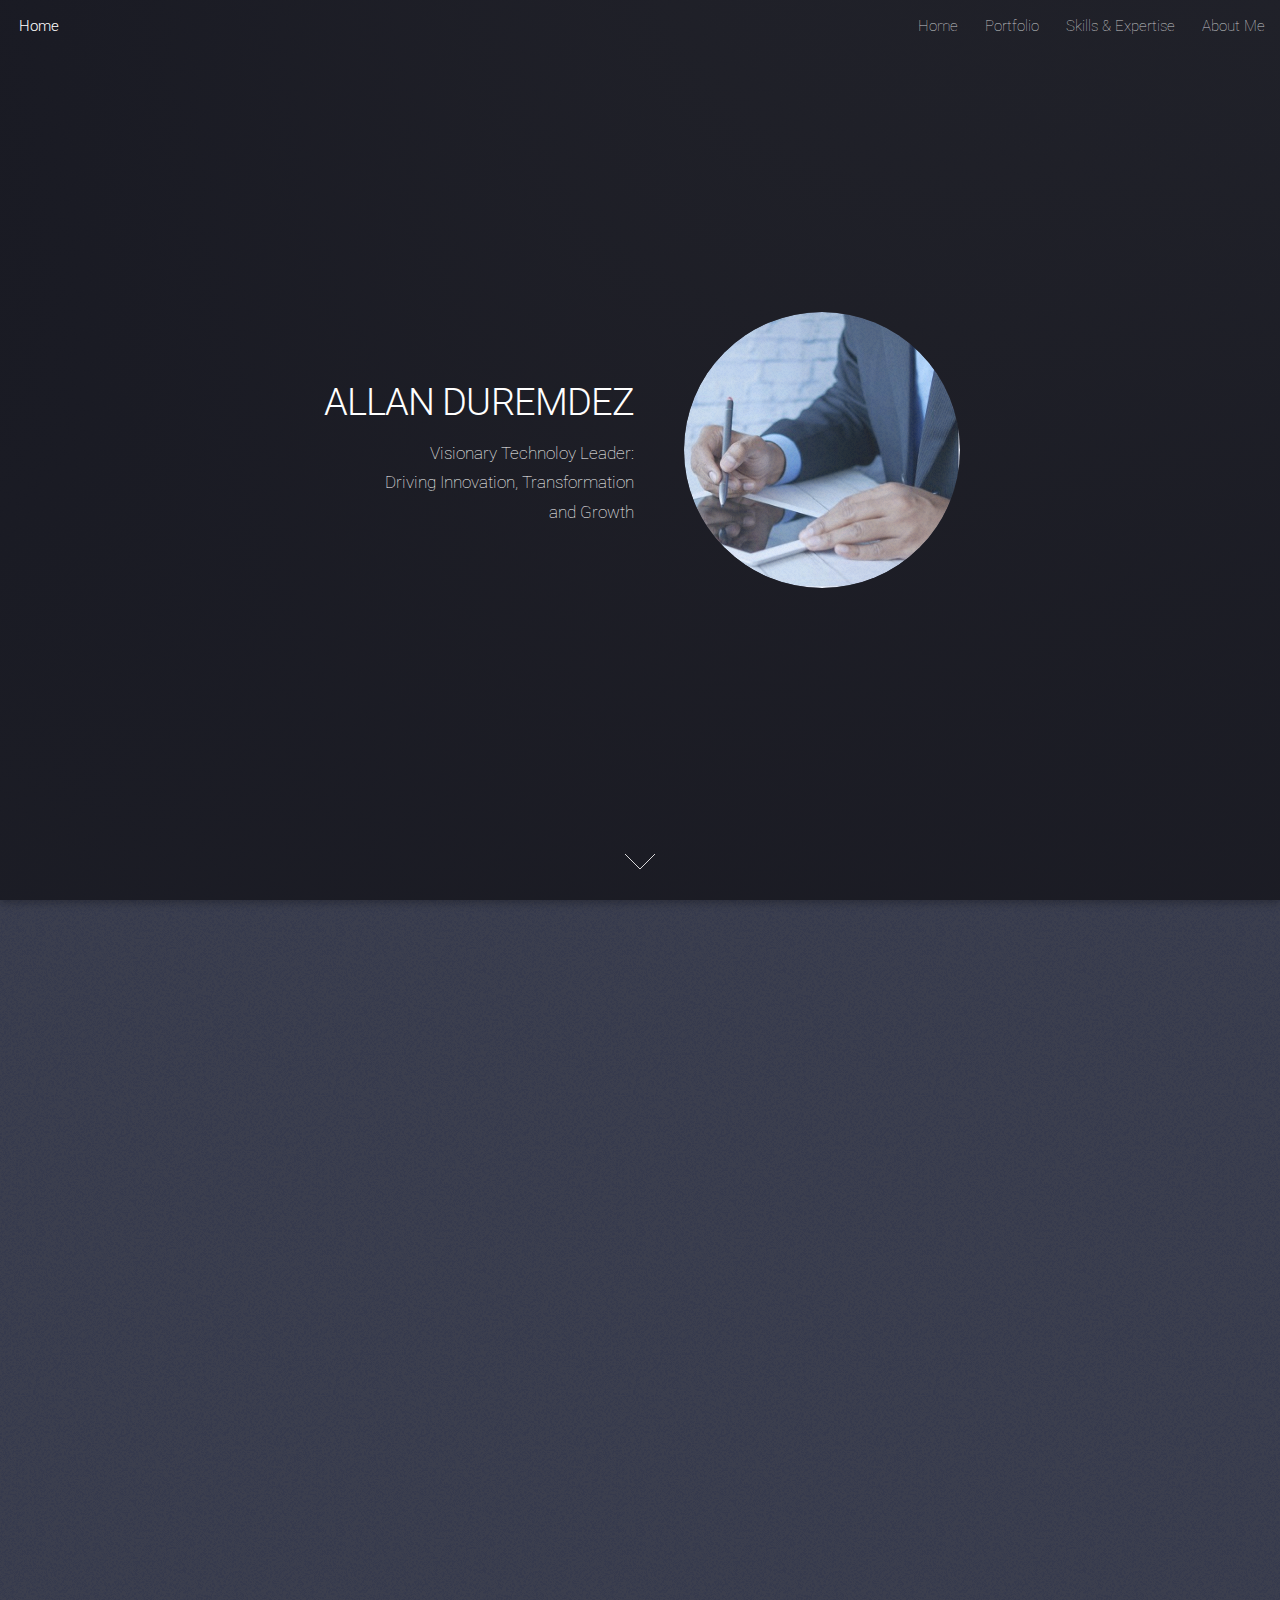
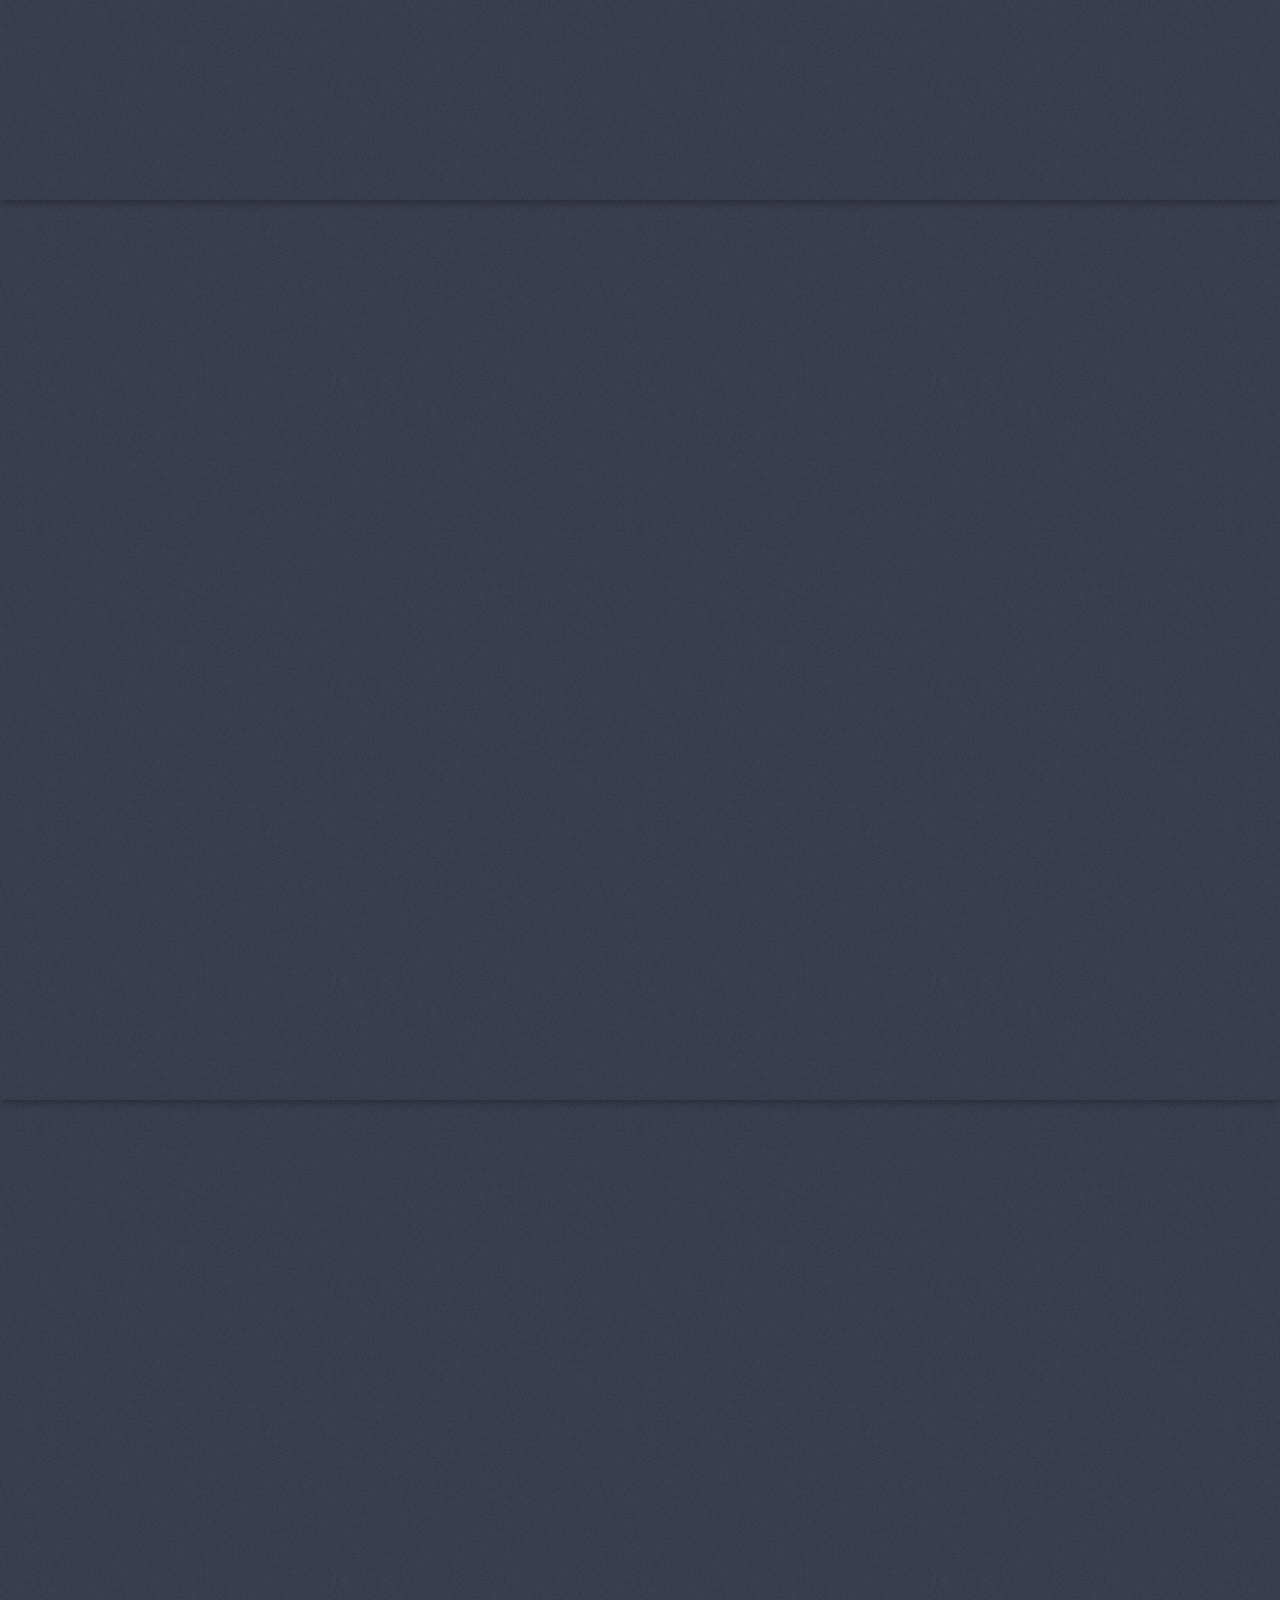
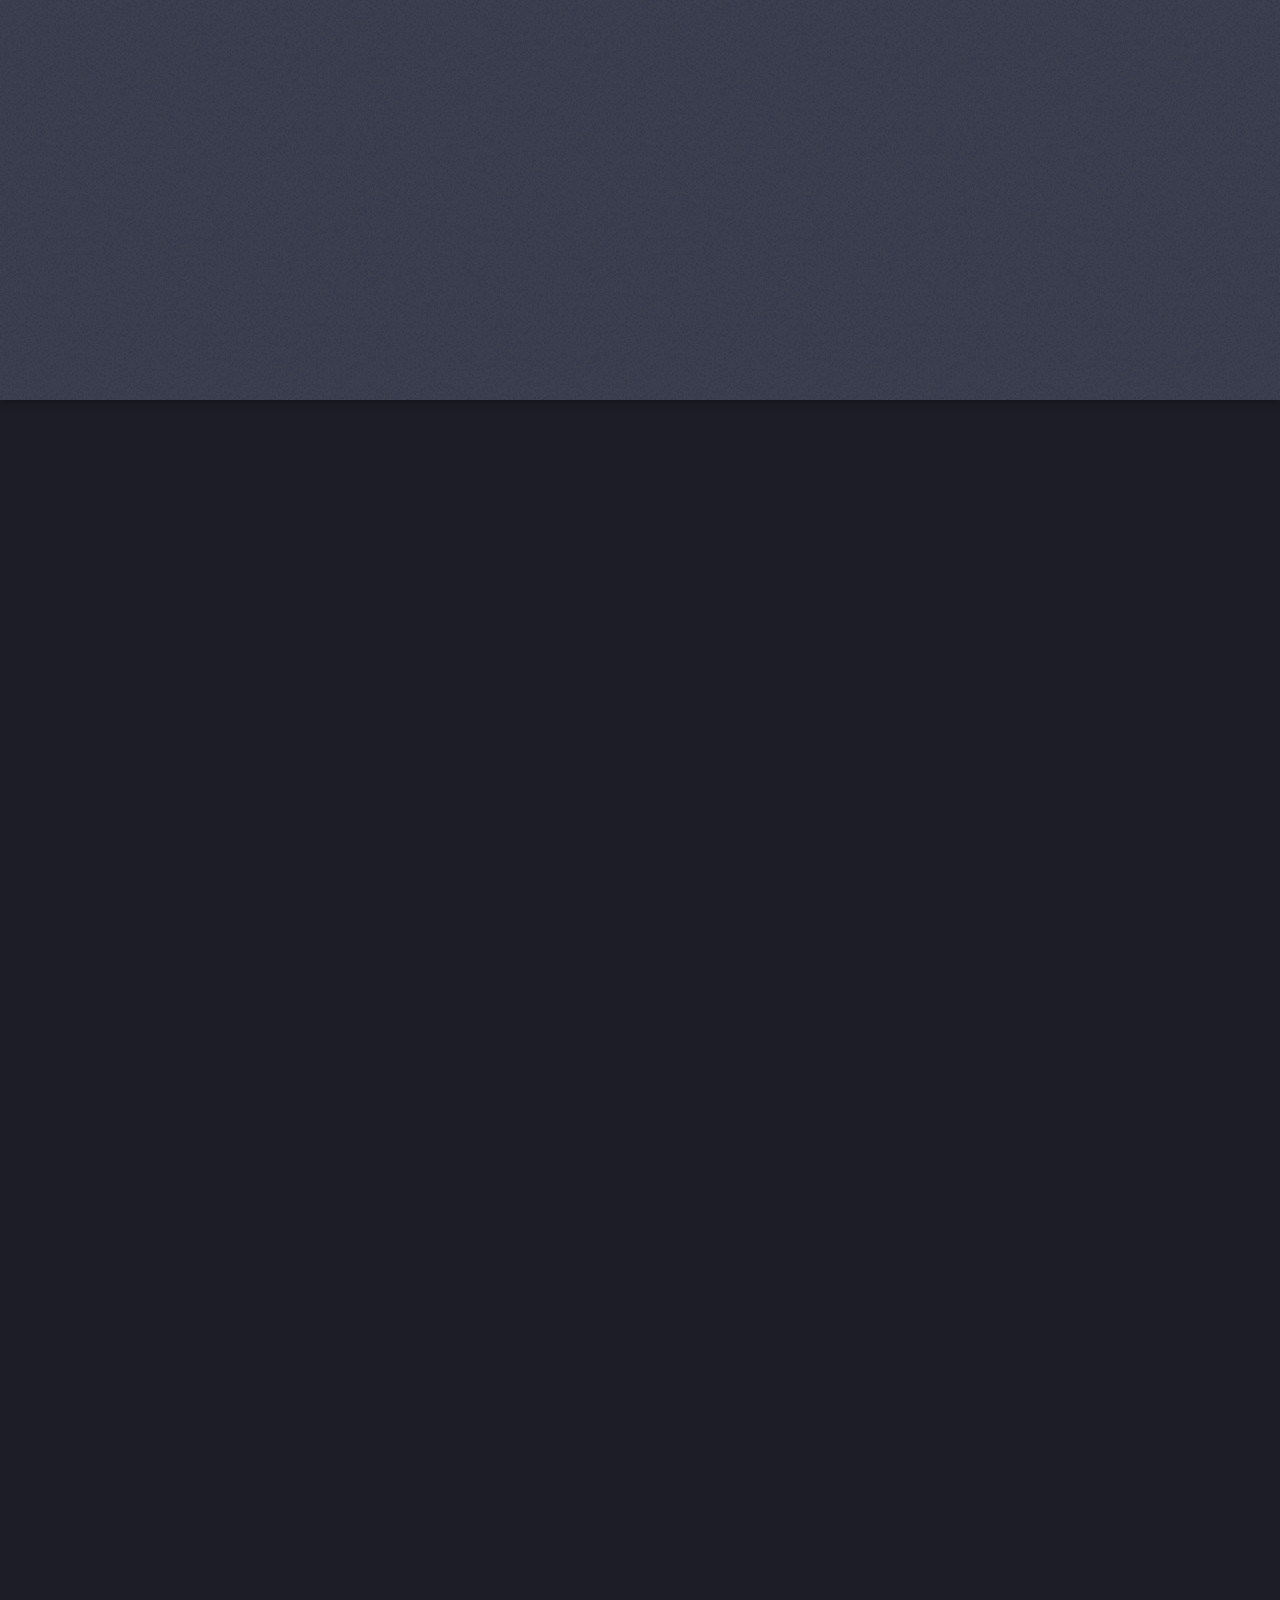
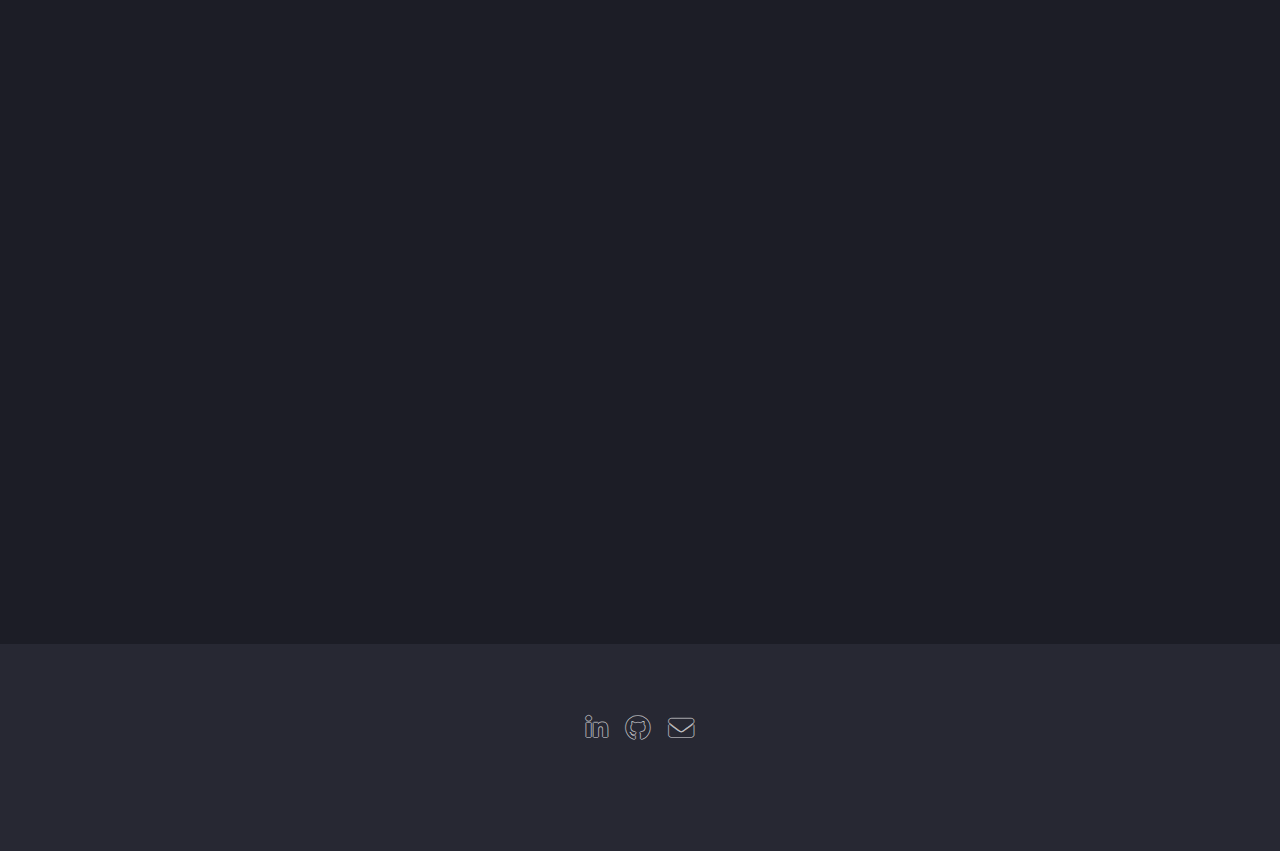
==== commit 9ffe148c: "Updated "About Me" section" ====
--- a/index.html
+++ b/index.html
@@ -52,9 +52,9 @@
 					<div class="content">
 						<header>
 							<h2>ALLAN DUREMDEZ</h2>
-							<p>Driving Excellence Through Strategic Project Management:<br />
-								Delivering Results, Managing Budgets, <br />
-								and Aligning Stakeholder Expectations for Success</p>
+							<p>Visionary Technoloy Leader:<br />
+								Driving Innovation, Transformation <br />
+								and Growth</p>
 						</header>
 						<span class="image"><img src="images/headline_img.jpg" alt="" /></span>
 					</div>
@@ -70,23 +70,14 @@
 								<div class="col-4 col-12-medium">
 									<header>
 										<h3>Welcome to my portfolio!</h3>
-										<p>I'm excited to share more about my background, experience, 
-										and the passion that drives me in the field of project management.</p>
+										<p>Welcome to my technology leadership portfolio, where I'm thrilled to provide insights into my background, experiences, and the passion that fuels my journey in technology leadership.</p>
 									</header>
 								</div>
 								<div class="col-4 col-12-medium">
-									<p>With a solid foundation built over 15 years in project management, 
-									I bring a diverse range of experiences that have shaped my approach to 
-									delivering exceptional results. From overseeing complex IT implementations 
-									to leading large-scale software development projects, I have honed my skills 
-									in navigating diverse challenges and driving projects to successful completion.</p>
+									<p>Over 15 years, I've cultivated a robust skill set through diverse experiences in project management. From orchestrating intricate IT implementations to steering expansive software development endeavors, each challenge has sculpted my ability to deliver exceptional outcomes.</p>
 								</div>
 								<div class="col-4 col-12-medium">
-									<p>My journey in project management began with a deep-seated fascination 
-									for the intricacies of bringing ideas to life through structured planning, 
-									collaboration, and execution. What started as a curiosity has evolved into 
-									a lifelong passion, fueling my relentless pursuit of excellence in every 
-									project I undertake.</p>
+									<p>My venture into project management was born from a fascination with the mechanics of transforming concepts into reality through meticulous planning and execution. This initial intrigue has blossomed into a fervent commitment to excellence, propelling me to pursue mastery in every project endeavor.</p>
 									<ul class="actions">
 										<li><a href="about-me.html" class="button">Read More</a></li>
 									</ul>
